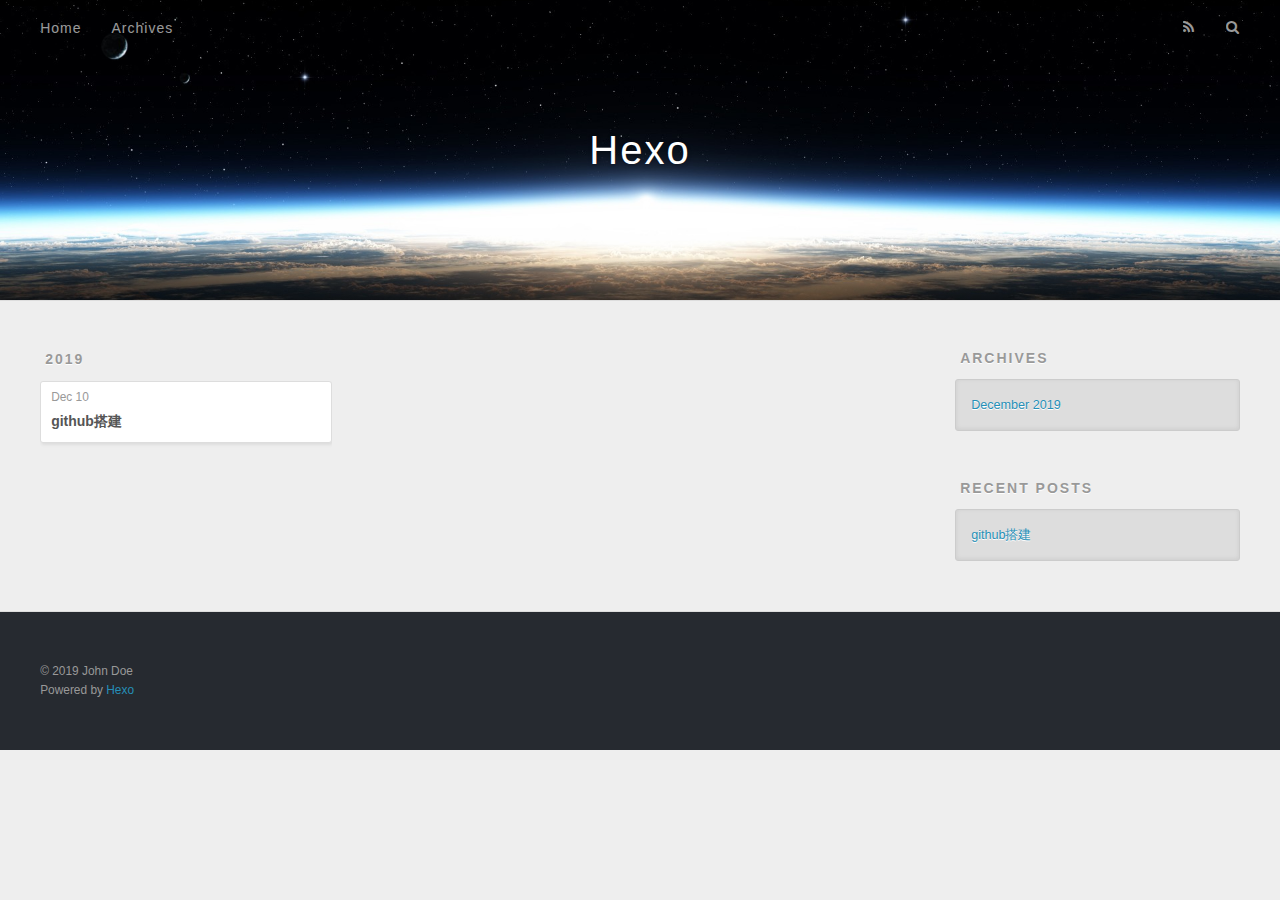
==== archives/index.html @ 5299de8e "Site updated: 2019-12-10 16:28:03" ====
<!DOCTYPE html>
<html>
<head>
  <meta charset="utf-8">
  

  
  <title>Archives | Hexo</title>
  <meta name="viewport" content="width=device-width, initial-scale=1, maximum-scale=1">
  <meta property="og:type" content="website">
<meta property="og:title" content="Hexo">
<meta property="og:url" content="http:&#x2F;&#x2F;yoursite.com&#x2F;archives&#x2F;index.html">
<meta property="og:site_name" content="Hexo">
<meta property="article:author" content="John Doe">
<meta name="twitter:card" content="summary">
  
    <link rel="alternate" href="/atom.xml" title="Hexo" type="application/atom+xml">
  
  
    <link rel="icon" href="/favicon.png">
  
  
    <link href="//fonts.googleapis.com/css?family=Source+Code+Pro" rel="stylesheet" type="text/css">
  
  
<link rel="stylesheet" href="/css/style.css">

<meta name="generator" content="Hexo 4.1.0"></head>

<body>
  <div id="container">
    <div id="wrap">
      <header id="header">
  <div id="banner"></div>
  <div id="header-outer" class="outer">
    <div id="header-title" class="inner">
      <h1 id="logo-wrap">
        <a href="/" id="logo">Hexo</a>
      </h1>
      
    </div>
    <div id="header-inner" class="inner">
      <nav id="main-nav">
        <a id="main-nav-toggle" class="nav-icon"></a>
        
          <a class="main-nav-link" href="/">Home</a>
        
          <a class="main-nav-link" href="/archives">Archives</a>
        
      </nav>
      <nav id="sub-nav">
        
          <a id="nav-rss-link" class="nav-icon" href="/atom.xml" title="RSS Feed"></a>
        
        <a id="nav-search-btn" class="nav-icon" title="Search"></a>
      </nav>
      <div id="search-form-wrap">
        <form action="//google.com/search" method="get" accept-charset="UTF-8" class="search-form"><input type="search" name="q" class="search-form-input" placeholder="Search"><button type="submit" class="search-form-submit">&#xF002;</button><input type="hidden" name="sitesearch" value="http://yoursite.com"></form>
      </div>
    </div>
  </div>
</header>
      <div class="outer">
        <section id="main">
  
  
    
    
      
      
      <section class="archives-wrap">
        <div class="archive-year-wrap">
          <a href="/archives/2019" class="archive-year">2019</a>
        </div>
        <div class="archives">
    
    <article class="archive-article archive-type-post">
  <div class="archive-article-inner">
    <header class="archive-article-header">
      <a href="/2019/12/10/github%E6%90%AD%E5%BB%BA/" class="archive-article-date">
  <time datetime="2019-12-10T08:18:37.000Z" itemprop="datePublished">Dec 10</time>
</a>
      
  
    <h1 itemprop="name">
      <a class="archive-article-title" href="/2019/12/10/github%E6%90%AD%E5%BB%BA/">github搭建</a>
    </h1>
  

    </header>
  </div>
</article>
  
  
    </div></section>
  


</section>
        
          <aside id="sidebar">
  
    

  
    

  
    
  
    
  <div class="widget-wrap">
    <h3 class="widget-title">Archives</h3>
    <div class="widget">
      <ul class="archive-list"><li class="archive-list-item"><a class="archive-list-link" href="/archives/2019/12/">December 2019</a></li></ul>
    </div>
  </div>


  
    
  <div class="widget-wrap">
    <h3 class="widget-title">Recent Posts</h3>
    <div class="widget">
      <ul>
        
          <li>
            <a href="/2019/12/10/github%E6%90%AD%E5%BB%BA/">github搭建</a>
          </li>
        
      </ul>
    </div>
  </div>

  
</aside>
        
      </div>
      <footer id="footer">
  
  <div class="outer">
    <div id="footer-info" class="inner">
      &copy; 2019 John Doe<br>
      Powered by <a href="http://hexo.io/" target="_blank">Hexo</a>
    </div>
  </div>
</footer>
    </div>
    <nav id="mobile-nav">
  
    <a href="/" class="mobile-nav-link">Home</a>
  
    <a href="/archives" class="mobile-nav-link">Archives</a>
  
</nav>
    

<script src="//ajax.googleapis.com/ajax/libs/jquery/2.0.3/jquery.min.js"></script>


  
<link rel="stylesheet" href="/fancybox/jquery.fancybox.css">

  
<script src="/fancybox/jquery.fancybox.pack.js"></script>




<script src="/js/script.js"></script>




  </div>
</body>
</html>
---- css/style.css ----
body {
  width: 100%;
}
body:before,
body:after {
  content: "";
  display: table;
}
body:after {
  clear: both;
}
html,
body,
div,
span,
applet,
object,
iframe,
h1,
h2,
h3,
h4,
h5,
h6,
p,
blockquote,
pre,
a,
abbr,
acronym,
address,
big,
cite,
code,
del,
dfn,
em,
img,
ins,
kbd,
q,
s,
samp,
small,
strike,
strong,
sub,
sup,
tt,
var,
dl,
dt,
dd,
ol,
ul,
li,
fieldset,
form,
label,
legend,
table,
caption,
tbody,
tfoot,
thead,
tr,
th,
td {
  margin: 0;
  padding: 0;
  border: 0;
  outline: 0;
  font-weight: inherit;
  font-style: inherit;
  font-family: inherit;
  font-size: 100%;
  vertical-align: baseline;
}
body {
  line-height: 1;
  color: #000;
  background: #fff;
}
ol,
ul {
  list-style: none;
}
table {
  border-collapse: separate;
  border-spacing: 0;
  vertical-align: middle;
}
caption,
th,
td {
  text-align: left;
  font-weight: normal;
  vertical-align: middle;
}
a img {
  border: none;
}
input,
button {
  margin: 0;
  padding: 0;
}
input::-moz-focus-inner,
button::-moz-focus-inner {
  border: 0;
  padding: 0;
}
@font-face {
  font-family: FontAwesome;
  font-style: normal;
  font-weight: normal;
  src: url("fonts/fontawesome-webfont.eot?v=#4.0.3");
  src: url("fonts/fontawesome-webfont.eot?#iefix&v=#4.0.3") format("embedded-opentype"), url("fonts/fontawesome-webfont.woff?v=#4.0.3") format("woff"), url("fonts/fontawesome-webfont.ttf?v=#4.0.3") format("truetype"), url("fonts/fontawesome-webfont.svg#fontawesomeregular?v=#4.0.3") format("svg");
}
html,
body,
#container {
  height: 100%;
}
body {
  background: #eee;
  font: 14px -apple-system, BlinkMacSystemFont, "Segoe UI", "Roboto", "Oxygen", "Ubuntu", "Cantarell", "Fira Sans", "Droid Sans", "Helvetica Neue", sans-serif;
  -webkit-text-size-adjust: 100%;
}
.outer {
  max-width: 1220px;
  margin: 0 auto;
  padding: 0 20px;
}
.outer:before,
.outer:after {
  content: "";
  display: table;
}
.outer:after {
  clear: both;
}
.inner {
  display: inline;
  float: left;
  width: 98.33333333333333%;
  margin: 0 0.833333333333333%;
}
.left,
.alignleft {
  float: left;
}
.right,
.alignright {
  float: right;
}
.clear {
  clear: both;
}
#container {
  position: relative;
}
.mobile-nav-on {
  overflow: hidden;
}
#wrap {
  height: 100%;
  width: 100%;
  position: absolute;
  top: 0;
  left: 0;
  -webkit-transition: 0.2s ease-out;
  -moz-transition: 0.2s ease-out;
  -ms-transition: 0.2s ease-out;
  transition: 0.2s ease-out;
  z-index: 1;
  background: #eee;
}
.mobile-nav-on #wrap {
  left: 280px;
}
@media screen and (min-width: 768px) {
  #main {
    display: inline;
    float: left;
    width: 73.33333333333333%;
    margin: 0 0.833333333333333%;
  }
}
.article-date,
.article-category-link,
.archive-year,
.widget-title {
  text-decoration: none;
  text-transform: uppercase;
  letter-spacing: 2px;
  color: #999;
  margin-bottom: 1em;
  margin-left: 5px;
  line-height: 1em;
  text-shadow: 0 1px #fff;
  font-weight: bold;
}
.article-inner,
.archive-article-inner {
  background: #fff;
  -webkit-box-shadow: 1px 2px 3px #ddd;
  box-shadow: 1px 2px 3px #ddd;
  border: 1px solid #ddd;
  border-radius: 3px;
}
.article-entry h1,
.widget h1 {
  font-size: 2em;
}
.article-entry h2,
.widget h2 {
  font-size: 1.5em;
}
.article-entry h3,
.widget h3 {
  font-size: 1.3em;
}
.article-entry h4,
.widget h4 {
  font-size: 1.2em;
}
.article-entry h5,
.widget h5 {
  font-size: 1em;
}
.article-entry h6,
.widget h6 {
  font-size: 1em;
  color: #999;
}
.article-entry hr,
.widget hr {
  border: 1px dashed #ddd;
}
.article-entry strong,
.widget strong {
  font-weight: bold;
}
.article-entry em,
.widget em,
.article-entry cite,
.widget cite {
  font-style: italic;
}
.article-entry sup,
.widget sup,
.article-entry sub,
.widget sub {
  font-size: 0.75em;
  line-height: 0;
  position: relative;
  vertical-align: baseline;
}
.article-entry sup,
.widget sup {
  top: -0.5em;
}
.article-entry sub,
.widget sub {
  bottom: -0.2em;
}
.article-entry small,
.widget small {
  font-size: 0.85em;
}
.article-entry acronym,
.widget acronym,
.article-entry abbr,
.widget abbr {
  border-bottom: 1px dotted;
}
.article-entry ul,
.widget ul,
.article-entry ol,
.widget ol,
.article-entry dl,
.widget dl {
  margin: 0 20px;
  line-height: 1.6em;
}
.article-entry ul ul,
.widget ul ul,
.article-entry ol ul,
.widget ol ul,
.article-entry ul ol,
.widget ul ol,
.article-entry ol ol,
.widget ol ol {
  margin-top: 0;
  margin-bottom: 0;
}
.article-entry ul,
.widget ul {
  list-style: disc;
}
.article-entry ol,
.widget ol {
  list-style: decimal;
}
.article-entry dt,
.widget dt {
  font-weight: bold;
}
#header {
  height: 300px;
  position: relative;
  border-bottom: 1px solid #ddd;
}
#header:before,
#header:after {
  content: "";
  position: absolute;
  left: 0;
  right: 0;
  height: 40px;
}
#header:before {
  top: 0;
  background: -webkit-linear-gradient(rgba(0,0,0,0.2), transparent);
  background: -moz-linear-gradient(rgba(0,0,0,0.2), transparent);
  background: -ms-linear-gradient(rgba(0,0,0,0.2), transparent);
  background: linear-gradient(rgba(0,0,0,0.2), transparent);
}
#header:after {
  bottom: 0;
  background: -webkit-linear-gradient(transparent, rgba(0,0,0,0.2));
  background: -moz-linear-gradient(transparent, rgba(0,0,0,0.2));
  background: -ms-linear-gradient(transparent, rgba(0,0,0,0.2));
  background: linear-gradient(transparent, rgba(0,0,0,0.2));
}
#header-outer {
  height: 100%;
  position: relative;
}
#header-inner {
  position: relative;
  overflow: hidden;
}
#banner {
  position: absolute;
  top: 0;
  left: 0;
  width: 100%;
  height: 100%;
  background: url("images/banner.jpg") center #000;
  -webkit-background-size: cover;
  -moz-background-size: cover;
  background-size: cover;
  z-index: -1;
}
#header-title {
  text-align: center;
  height: 40px;
  position: absolute;
  top: 50%;
  left: 0;
  margin-top: -20px;
}
#logo,
#subtitle {
  text-decoration: none;
  color: #fff;
  font-weight: 300;
  text-shadow: 0 1px 4px rgba(0,0,0,0.3);
}
#logo {
  font-size: 40px;
  line-height: 40px;
  letter-spacing: 2px;
}
#subtitle {
  font-size: 16px;
  line-height: 16px;
  letter-spacing: 1px;
}
#subtitle-wrap {
  margin-top: 16px;
}
#main-nav {
  float: left;
  margin-left: -15px;
}
.nav-icon,
.main-nav-link {
  float: left;
  color: #fff;
  opacity: 0.6;
  text-decoration: none;
  text-shadow: 0 1px rgba(0,0,0,0.2);
  -webkit-transition: opacity 0.2s;
  -moz-transition: opacity 0.2s;
  -ms-transition: opacity 0.2s;
  transition: opacity 0.2s;
  display: block;
  padding: 20px 15px;
}
.nav-icon:hover,
.main-nav-link:hover {
  opacity: 1;
}
.nav-icon {
  font-family: FontAwesome;
  text-align: center;
  font-size: 14px;
  width: 14px;
  height: 14px;
  padding: 20px 15px;
  position: relative;
  cursor: pointer;
}
.main-nav-link {
  font-weight: 300;
  letter-spacing: 1px;
}
@media screen and (max-width: 479px) {
  .main-nav-link {
    display: none;
  }
}
#main-nav-toggle {
  display: none;
}
#main-nav-toggle:before {
  content: "\f0c9";
}
@media screen and (max-width: 479px) {
  #main-nav-toggle {
    display: block;
  }
}
#sub-nav {
  float: right;
  margin-right: -15px;
}
#nav-rss-link:before {
  content: "\f09e";
}
#nav-search-btn:before {
  content: "\f002";
}
#search-form-wrap {
  position: absolute;
  top: 15px;
  width: 150px;
  height: 30px;
  right: -150px;
  opacity: 0;
  -webkit-transition: 0.2s ease-out;
  -moz-transition: 0.2s ease-out;
  -ms-transition: 0.2s ease-out;
  transition: 0.2s ease-out;
}
#search-form-wrap.on {
  opacity: 1;
  right: 0;
}
@media screen and (max-width: 479px) {
  #search-form-wrap {
    width: 100%;
    right: -100%;
  }
}
.search-form {
  position: absolute;
  top: 0;
  left: 0;
  right: 0;
  background: #fff;
  padding: 5px 15px;
  border-radius: 15px;
  -webkit-box-shadow: 0 0 10px rgba(0,0,0,0.3);
  box-shadow: 0 0 10px rgba(0,0,0,0.3);
}
.search-form-input {
  border: none;
  background: none;
  color: #555;
  width: 100%;
  font: 13px -apple-system, BlinkMacSystemFont, "Segoe UI", "Roboto", "Oxygen", "Ubuntu", "Cantarell", "Fira Sans", "Droid Sans", "Helvetica Neue", sans-serif;
  outline: none;
}
.search-form-input::-webkit-search-results-decoration,
.search-form-input::-webkit-search-cancel-button {
  -webkit-appearance: none;
}
.search-form-submit {
  position: absolute;
  top: 50%;
  right: 10px;
  margin-top: -7px;
  font: 13px FontAwesome;
  border: none;
  background: none;
  color: #bbb;
  cursor: pointer;
}
.search-form-submit:hover,
.search-form-submit:focus {
  color: #777;
}
.article {
  margin: 50px 0;
}
.article-inner {
  overflow: hidden;
}
.article-meta:before,
.article-meta:after {
  content: "";
  display: table;
}
.article-meta:after {
  clear: both;
}
.article-date {
  float: left;
}
.article-category {
  float: left;
  line-height: 1em;
  color: #ccc;
  text-shadow: 0 1px #fff;
  margin-left: 8px;
}
.article-category:before {
  content: "\2022";
}
.article-category-link {
  margin: 0 12px 1em;
}
.article-header {
  padding: 20px 20px 0;
}
.article-title {
  text-decoration: none;
  font-size: 2em;
  font-weight: bold;
  color: #555;
  line-height: 1.1em;
  -webkit-transition: color 0.2s;
  -moz-transition: color 0.2s;
  -ms-transition: color 0.2s;
  transition: color 0.2s;
}
a.article-title:hover {
  color: #258fb8;
}
.article-entry {
  color: #555;
  padding: 0 20px;
}
.article-entry:before,
.article-entry:after {
  content: "";
  display: table;
}
.article-entry:after {
  clear: both;
}
.article-entry p,
.article-entry table {
  line-height: 1.6em;
  margin: 1.6em 0;
}
.article-entry h1,
.article-entry h2,
.article-entry h3,
.article-entry h4,
.article-entry h5,
.article-entry h6 {
  font-weight: bold;
}
.article-entry h1,
.article-entry h2,
.article-entry h3,
.article-entry h4,
.article-entry h5,
.article-entry h6 {
  line-height: 1.1em;
  margin: 1.1em 0;
}
.article-entry a {
  color: #258fb8;
  text-decoration: none;
}
.article-entry a:hover {
  text-decoration: underline;
}
.article-entry ul,
.article-entry ol,
.article-entry dl {
  margin-top: 1.6em;
  margin-bottom: 1.6em;
}
.article-entry img,
.article-entry video {
  max-width: 100%;
  height: auto;
  display: block;
  margin: auto;
}
.article-entry iframe {
  border: none;
}
.article-entry table {
  width: 100%;
  border-collapse: collapse;
  border-spacing: 0;
}
.article-entry th {
  font-weight: bold;
  border-bottom: 3px solid #ddd;
  padding-bottom: 0.5em;
}
.article-entry td {
  border-bottom: 1px solid #ddd;
  padding: 10px 0;
}
.article-entry blockquote {
  font-family: Georgia, "Times New Roman", serif;
  font-size: 1.4em;
  margin: 1.6em 20px;
  text-align: center;
}
.article-entry blockquote footer {
  font-size: 14px;
  margin: 1.6em 0;
  font-family: -apple-system, BlinkMacSystemFont, "Segoe UI", "Roboto", "Oxygen", "Ubuntu", "Cantarell", "Fira Sans", "Droid Sans", "Helvetica Neue", sans-serif;
}
.article-entry blockquote footer cite:before {
  content: "—";
  padding: 0 0.5em;
}
.article-entry .pullquote {
  text-align: left;
  width: 45%;
  margin: 0;
}
.article-entry .pullquote.left {
  margin-left: 0.5em;
  margin-right: 1em;
}
.article-entry .pullquote.right {
  margin-right: 0.5em;
  margin-left: 1em;
}
.article-entry .caption {
  color: #999;
  display: block;
  font-size: 0.9em;
  margin-top: 0.5em;
  position: relative;
  text-align: center;
}
.article-entry .video-container {
  position: relative;
  padding-top: 56.25%;
  height: 0;
  overflow: hidden;
}
.article-entry .video-container iframe,
.article-entry .video-container object,
.article-entry .video-container embed {
  position: absolute;
  top: 0;
  left: 0;
  width: 100%;
  height: 100%;
  margin-top: 0;
}
.article-more-link a {
  display: inline-block;
  line-height: 1em;
  padding: 6px 15px;
  border-radius: 15px;
  background: #eee;
  color: #999;
  text-shadow: 0 1px #fff;
  text-decoration: none;
}
.article-more-link a:hover {
  background: #258fb8;
  color: #fff;
  text-decoration: none;
  text-shadow: 0 1px #1e7293;
}
.article-footer {
  font-size: 0.85em;
  line-height: 1.6em;
  border-top: 1px solid #ddd;
  padding-top: 1.6em;
  margin: 0 20px 20px;
}
.article-footer:before,
.article-footer:after {
  content: "";
  display: table;
}
.article-footer:after {
  clear: both;
}
.article-footer a {
  color: #999;
  text-decoration: none;
}
.article-footer a:hover {
  color: #555;
}
.article-tag-list-item {
  float: left;
  margin-right: 10px;
}
.article-tag-list-link:before {
  content: "#";
}
.article-comment-link {
  float: right;
}
.article-comment-link:before {
  content: "\f075";
  font-family: FontAwesome;
  padding-right: 8px;
}
.article-share-link {
  cursor: pointer;
  float: right;
  margin-left: 20px;
}
.article-share-link:before {
  content: "\f064";
  font-family: FontAwesome;
  padding-right: 6px;
}
#article-nav {
  position: relative;
}
#article-nav:before,
#article-nav:after {
  content: "";
  display: table;
}
#article-nav:after {
  clear: both;
}
@media screen and (min-width: 768px) {
  #article-nav {
    margin: 50px 0;
  }
  #article-nav:before {
    width: 8px;
    height: 8px;
    position: absolute;
    top: 50%;
    left: 50%;
    margin-top: -4px;
    margin-left: -4px;
    content: "";
    border-radius: 50%;
    background: #ddd;
    -webkit-box-shadow: 0 1px 2px #fff;
    box-shadow: 0 1px 2px #fff;
  }
}
.article-nav-link-wrap {
  text-decoration: none;
  text-shadow: 0 1px #fff;
  color: #999;
  -webkit-box-sizing: border-box;
  -moz-box-sizing: border-box;
  box-sizing: border-box;
  margin-top: 50px;
  text-align: center;
  display: block;
}
.article-nav-link-wrap:hover {
  color: #555;
}
@media screen and (min-width: 768px) {
  .article-nav-link-wrap {
    width: 50%;
    margin-top: 0;
  }
}
@media screen and (min-width: 768px) {
  #article-nav-newer {
    float: left;
    text-align: right;
    padding-right: 20px;
  }
}
@media screen and (min-width: 768px) {
  #article-nav-older {
    float: right;
    text-align: left;
    padding-left: 20px;
  }
}
.article-nav-caption {
  text-transform: uppercase;
  letter-spacing: 2px;
  color: #ddd;
  line-height: 1em;
  font-weight: bold;
}
#article-nav-newer .article-nav-caption {
  margin-right: -2px;
}
.article-nav-title {
  font-size: 0.85em;
  line-height: 1.6em;
  margin-top: 0.5em;
}
.article-share-box {
  position: absolute;
  display: none;
  background: #fff;
  -webkit-box-shadow: 1px 2px 10px rgba(0,0,0,0.2);
  box-shadow: 1px 2px 10px rgba(0,0,0,0.2);
  border-radius: 3px;
  margin-left: -145px;
  overflow: hidden;
  z-index: 1;
}
.article-share-box.on {
  display: block;
}
.article-share-input {
  width: 100%;
  background: none;
  -webkit-box-sizing: border-box;
  -moz-box-sizing: border-box;
  box-sizing: border-box;
  font: 14px -apple-system, BlinkMacSystemFont, "Segoe UI", "Roboto", "Oxygen", "Ubuntu", "Cantarell", "Fira Sans", "Droid Sans", "Helvetica Neue", sans-serif;
  padding: 0 15px;
  color: #555;
  outline: none;
  border: 1px solid #ddd;
  border-radius: 3px 3px 0 0;
  height: 36px;
  line-height: 36px;
}
.article-share-links {
  background: #eee;
}
.article-share-links:before,
.article-share-links:after {
  content: "";
  display: table;
}
.article-share-links:after {
  clear: both;
}
.article-share-twitter,
.article-share-facebook,
.article-share-pinterest,
.article-share-google {
  width: 50px;
  height: 36px;
  display: block;
  float: left;
  position: relative;
  color: #999;
  text-shadow: 0 1px #fff;
}
.article-share-twitter:before,
.article-share-facebook:before,
.article-share-pinterest:before,
.article-share-google:before {
  font-size: 20px;
  font-family: FontAwesome;
  width: 20px;
  height: 20px;
  position: absolute;
  top: 50%;
  left: 50%;
  margin-top: -10px;
  margin-left: -10px;
  text-align: center;
}
.article-share-twitter:hover,
.article-share-facebook:hover,
.article-share-pinterest:hover,
.article-share-google:hover {
  color: #fff;
}
.article-share-twitter:before {
  content: "\f099";
}
.article-share-twitter:hover {
  background: #00aced;
  text-shadow: 0 1px #008abe;
}
.article-share-facebook:before {
  content: "\f09a";
}
.article-share-facebook:hover {
  background: #3b5998;
  text-shadow: 0 1px #2f477a;
}
.article-share-pinterest:before {
  content: "\f0d2";
}
.article-share-pinterest:hover {
  background: #cb2027;
  text-shadow: 0 1px #a21a1f;
}
.article-share-google:before {
  content: "\f0d5";
}
.article-share-google:hover {
  background: #dd4b39;
  text-shadow: 0 1px #be3221;
}
.article-gallery {
  background: #000;
  position: relative;
}
.article-gallery-photos {
  position: relative;
  overflow: hidden;
}
.article-gallery-img {
  display: none;
  max-width: 100%;
}
.article-gallery-img:first-child {
  display: block;
}
.article-gallery-img.loaded {
  position: absolute;
  display: block;
}
.article-gallery-img img {
  display: block;
  max-width: 100%;
  margin: 0 auto;
}
#comments {
  background: #fff;
  -webkit-box-shadow: 1px 2px 3px #ddd;
  box-shadow: 1px 2px 3px #ddd;
  padding: 20px;
  border: 1px solid #ddd;
  border-radius: 3px;
  margin: 50px 0;
}
#comments a {
  color: #258fb8;
}
.archives-wrap {
  margin: 50px 0;
}
.archives:before,
.archives:after {
  content: "";
  display: table;
}
.archives:after {
  clear: both;
}
.archive-year-wrap {
  margin-bottom: 1em;
}
.archives {
  -webkit-column-gap: 10px;
  -moz-column-gap: 10px;
  column-gap: 10px;
}
@media screen and (min-width: 480px) and (max-width: 767px) {
  .archives {
    -webkit-column-count: 2;
    -moz-column-count: 2;
    column-count: 2;
  }
}
@media screen and (min-width: 768px) {
  .archives {
    -webkit-column-count: 3;
    -moz-column-count: 3;
    column-count: 3;
  }
}
.archive-article {
  -webkit-column-break-inside: avoid;
  page-break-inside: avoid;
  overflow: hidden;
  break-inside: avoid-column;
}
.archive-article-inner {
  padding: 10px;
  margin-bottom: 15px;
}
.archive-article-title {
  text-decoration: none;
  font-weight: bold;
  color: #555;
  -webkit-transition: color 0.2s;
  -moz-transition: color 0.2s;
  -ms-transition: color 0.2s;
  transition: color 0.2s;
  line-height: 1.6em;
}
.archive-article-title:hover {
  color: #258fb8;
}
.archive-article-footer {
  margin-top: 1em;
}
.archive-article-date {
  color: #999;
  text-decoration: none;
  font-size: 0.85em;
  line-height: 1em;
  margin-bottom: 0.5em;
  display: block;
}
#page-nav {
  margin: 50px auto;
  background: #fff;
  -webkit-box-shadow: 1px 2px 3px #ddd;
  box-shadow: 1px 2px 3px #ddd;
  border: 1px solid #ddd;
  border-radius: 3px;
  text-align: center;
  color: #999;
  overflow: hidden;
}
#page-nav:before,
#page-nav:after {
  content: "";
  display: table;
}
#page-nav:after {
  clear: both;
}
#page-nav a,
#page-nav span {
  padding: 10px 20px;
  line-height: 1;
  height: 2ex;
}
#page-nav a {
  color: #999;
  text-decoration: none;
}
#page-nav a:hover {
  background: #999;
  color: #fff;
}
#page-nav .prev {
  float: left;
}
#page-nav .next {
  float: right;
}
#page-nav .page-number {
  display: inline-block;
}
@media screen and (max-width: 479px) {
  #page-nav .page-number {
    display: none;
  }
}
#page-nav .current {
  color: #555;
  font-weight: bold;
}
#page-nav .space {
  color: #ddd;
}
#footer {
  background: #262a30;
  padding: 50px 0;
  border-top: 1px solid #ddd;
  color: #999;
}
#footer a {
  color: #258fb8;
  text-decoration: none;
}
#footer a:hover {
  text-decoration: underline;
}
#footer-info {
  line-height: 1.6em;
  font-size: 0.85em;
}
.article-entry pre,
.article-entry .highlight {
  background: #2d2d2d;
  margin: 0 -20px;
  padding: 15px 20px;
  border-style: solid;
  border-color: #ddd;
  border-width: 1px 0;
  overflow: auto;
  color: #ccc;
  line-height: 22.400000000000002px;
}
.article-entry .highlight .gutter pre,
.article-entry .gist .gist-file .gist-data .line-numbers {
  color: #666;
  font-size: 0.85em;
}
.article-entry pre,
.article-entry code {
  font-family: "Source Code Pro", Consolas, Monaco, Menlo, Consolas, monospace;
}
.article-entry code {
  background: #eee;
  text-shadow: 0 1px #fff;
  padding: 0 0.3em;
}
.article-entry pre code {
  background: none;
  text-shadow: none;
  padding: 0;
}
.article-entry .highlight pre {
  border: none;
  margin: 0;
  padding: 0;
}
.article-entry .highlight table {
  margin: 0;
  width: auto;
}
.article-entry .highlight td {
  border: none;
  padding: 0;
}
.article-entry .highlight figcaption {
  font-size: 0.85em;
  color: #999;
  line-height: 1em;
  margin-bottom: 1em;
}
.article-entry .highlight figcaption:before,
.article-entry .highlight figcaption:after {
  content: "";
  display: table;
}
.article-entry .highlight figcaption:after {
  clear: both;
}
.article-entry .highlight figcaption a {
  float: right;
}
.article-entry .highlight .gutter pre {
  text-align: right;
  padding-right: 20px;
}
.article-entry .highlight .line {
  height: 22.400000000000002px;
}
.article-entry .highlight .line.marked {
  background: #515151;
}
.article-entry .gist {
  margin: 0 -20px;
  border-style: solid;
  border-color: #ddd;
  border-width: 1px 0;
  background: #2d2d2d;
  padding: 15px 20px 15px 0;
}
.article-entry .gist .gist-file {
  border: none;
  font-family: "Source Code Pro", Consolas, Monaco, Menlo, Consolas, monospace;
  margin: 0;
}
.article-entry .gist .gist-file .gist-data {
  background: none;
  border: none;
}
.article-entry .gist .gist-file .gist-data .line-numbers {
  background: none;
  border: none;
  padding: 0 20px 0 0;
}
.article-entry .gist .gist-file .gist-data .line-data {
  padding: 0 !important;
}
.article-entry .gist .gist-file .highlight {
  margin: 0;
  padding: 0;
  border: none;
}
.article-entry .gist .gist-file .gist-meta {
  background: #2d2d2d;
  color: #999;
  font: 0.85em -apple-system, BlinkMacSystemFont, "Segoe UI", "Roboto", "Oxygen", "Ubuntu", "Cantarell", "Fira Sans", "Droid Sans", "Helvetica Neue", sans-serif;
  text-shadow: 0 0;
  padding: 0;
  margin-top: 1em;
  margin-left: 20px;
}
.article-entry .gist .gist-file .gist-meta a {
  color: #258fb8;
  font-weight: normal;
}
.article-entry .gist .gist-file .gist-meta a:hover {
  text-decoration: underline;
}
pre .comment,
pre .title {
  color: #999;
}
pre .variable,
pre .attribute,
pre .tag,
pre .regexp,
pre .ruby .constant,
pre .xml .tag .title,
pre .xml .pi,
pre .xml .doctype,
pre .html .doctype,
pre .css .id,
pre .css .class,
pre .css .pseudo {
  color: #f2777a;
}
pre .number,
pre .preprocessor,
pre .built_in,
pre .literal,
pre .params,
pre .constant {
  color: #f99157;
}
pre .class,
pre .ruby .class .title,
pre .css .rules .attribute {
  color: #9c9;
}
pre .string,
pre .value,
pre .inheritance,
pre .header,
pre .ruby .symbol,
pre .xml .cdata {
  color: #9c9;
}
pre .css .hexcolor {
  color: #6cc;
}
pre .function,
pre .python .decorator,
pre .python .title,
pre .ruby .function .title,
pre .ruby .title .keyword,
pre .perl .sub,
pre .javascript .title,
pre .coffeescript .title {
  color: #69c;
}
pre .keyword,
pre .javascript .function {
  color: #c9c;
}
@media screen and (max-width: 479px) {
  #mobile-nav {
    position: absolute;
    top: 0;
    left: 0;
    width: 280px;
    height: 100%;
    background: #191919;
    border-right: 1px solid #fff;
  }
}
@media screen and (max-width: 479px) {
  .mobile-nav-link {
    display: block;
    color: #999;
    text-decoration: none;
    padding: 15px 20px;
    font-weight: bold;
  }
  .mobile-nav-link:hover {
    color: #fff;
  }
}
@media screen and (min-width: 768px) {
  #sidebar {
    display: inline;
    float: left;
    width: 23.333333333333332%;
    margin: 0 0.833333333333333%;
  }
}
.widget-wrap {
  margin: 50px 0;
}
.widget {
  color: #777;
  text-shadow: 0 1px #fff;
  background: #ddd;
  -webkit-box-shadow: 0 -1px 4px #ccc inset;
  box-shadow: 0 -1px 4px #ccc inset;
  border: 1px solid #ccc;
  padding: 15px;
  border-radius: 3px;
}
.widget a {
  color: #258fb8;
  text-decoration: none;
}
.widget a:hover {
  text-decoration: underline;
}
.widget ul ul,
.widget ol ul,
.widget dl ul,
.widget ul ol,
.widget ol ol,
.widget dl ol,
.widget ul dl,
.widget ol dl,
.widget dl dl {
  margin-left: 15px;
  list-style: disc;
}
.widget {
  line-height: 1.6em;
  word-wrap: break-word;
  font-size: 0.9em;
}
.widget ul,
.widget ol {
  list-style: none;
  margin: 0;
}
.widget ul ul,
.widget ol ul,
.widget ul ol,
.widget ol ol {
  margin: 0 20px;
}
.widget ul ul,
.widget ol ul {
  list-style: disc;
}
.widget ul ol,
.widget ol ol {
  list-style: decimal;
}
.category-list-count,
.tag-list-count,
.archive-list-count {
  padding-left: 5px;
  color: #999;
  font-size: 0.85em;
}
.category-list-count:before,
.tag-list-count:before,
.archive-list-count:before {
  content: "(";
}
.category-list-count:after,
.tag-list-count:after,
.archive-list-count:after {
  content: ")";
}
.tagcloud a {
  margin-right: 5px;
  display: inline-block;
}
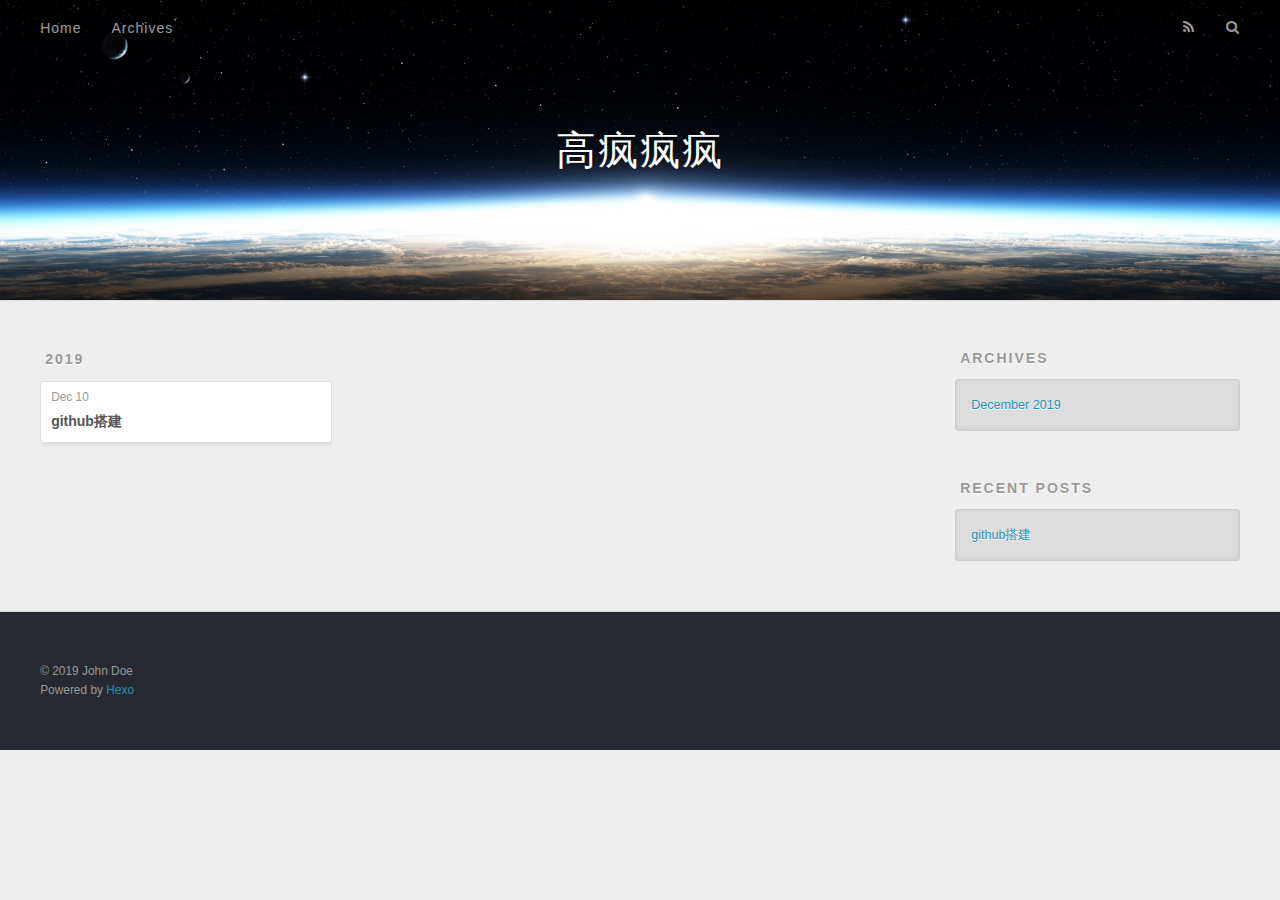
==== commit 8aaac9a4: "Site updated: 2019-12-10 16:30:10" ====
--- a/archives/index.html
+++ b/archives/index.html
@@ -5,16 +5,16 @@
   
 
   
-  <title>Archives | Hexo</title>
+  <title>Archives | 高疯疯疯</title>
   <meta name="viewport" content="width=device-width, initial-scale=1, maximum-scale=1">
   <meta property="og:type" content="website">
-<meta property="og:title" content="Hexo">
+<meta property="og:title" content="高疯疯疯">
 <meta property="og:url" content="http:&#x2F;&#x2F;yoursite.com&#x2F;archives&#x2F;index.html">
-<meta property="og:site_name" content="Hexo">
+<meta property="og:site_name" content="高疯疯疯">
 <meta property="article:author" content="John Doe">
 <meta name="twitter:card" content="summary">
   
-    <link rel="alternate" href="/atom.xml" title="Hexo" type="application/atom+xml">
+    <link rel="alternate" href="/atom.xml" title="高疯疯疯" type="application/atom+xml">
   
   
     <link rel="icon" href="/favicon.png">
@@ -35,7 +35,7 @@
   <div id="header-outer" class="outer">
     <div id="header-title" class="inner">
       <h1 id="logo-wrap">
-        <a href="/" id="logo">Hexo</a>
+        <a href="/" id="logo">高疯疯疯</a>
       </h1>
       
     </div>
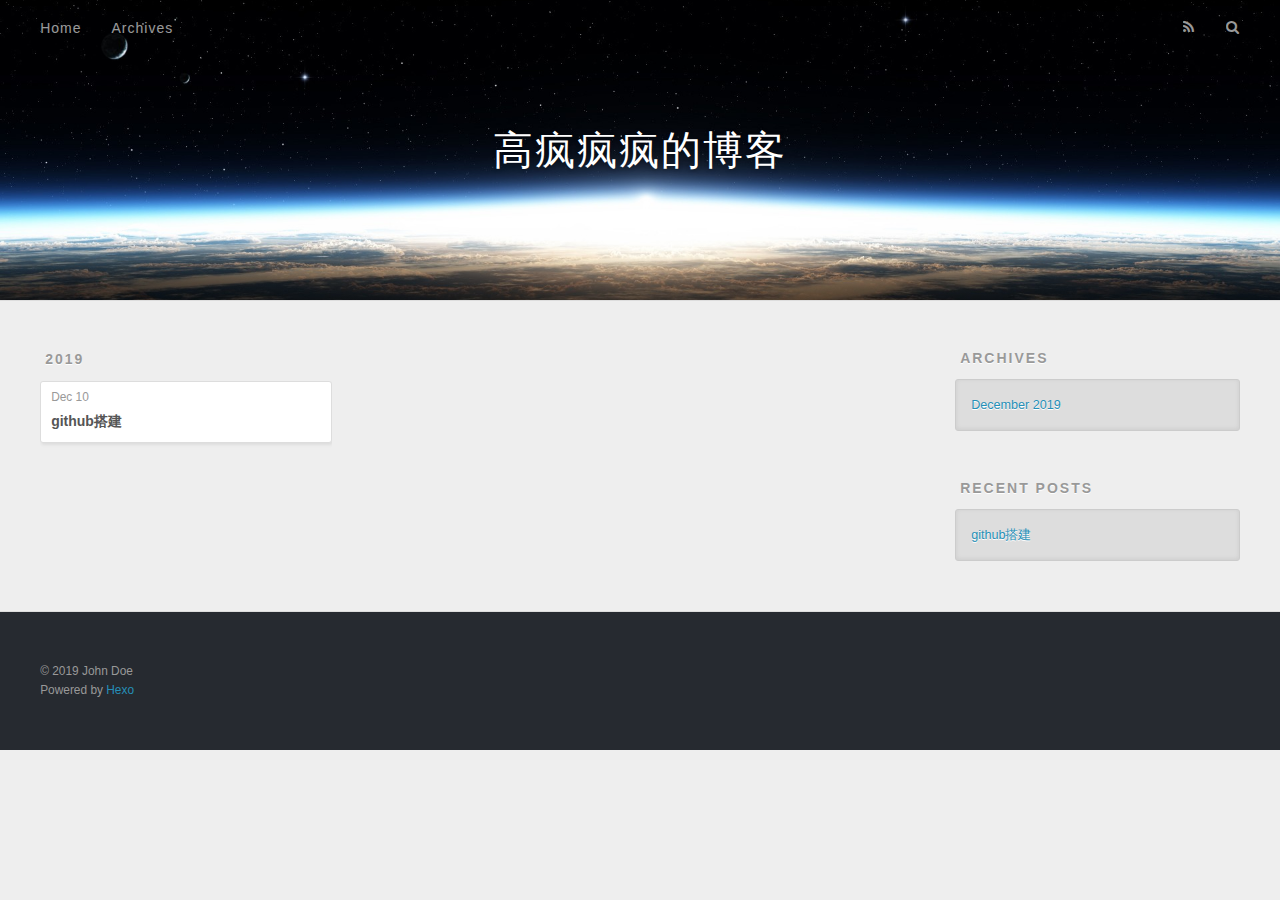
==== commit 0f4bb572: "Site updated: 2019-12-10 16:33:34" ====
--- a/archives/index.html
+++ b/archives/index.html
@@ -5,16 +5,16 @@
   
 
   
-  <title>Archives | 高疯疯疯</title>
+  <title>Archives | 高疯疯疯的博客</title>
   <meta name="viewport" content="width=device-width, initial-scale=1, maximum-scale=1">
   <meta property="og:type" content="website">
-<meta property="og:title" content="高疯疯疯">
+<meta property="og:title" content="高疯疯疯的博客">
 <meta property="og:url" content="http:&#x2F;&#x2F;yoursite.com&#x2F;archives&#x2F;index.html">
-<meta property="og:site_name" content="高疯疯疯">
+<meta property="og:site_name" content="高疯疯疯的博客">
 <meta property="article:author" content="John Doe">
 <meta name="twitter:card" content="summary">
   
-    <link rel="alternate" href="/atom.xml" title="高疯疯疯" type="application/atom+xml">
+    <link rel="alternate" href="/atom.xml" title="高疯疯疯的博客" type="application/atom+xml">
   
   
     <link rel="icon" href="/favicon.png">
@@ -35,7 +35,7 @@
   <div id="header-outer" class="outer">
     <div id="header-title" class="inner">
       <h1 id="logo-wrap">
-        <a href="/" id="logo">高疯疯疯</a>
+        <a href="/" id="logo">高疯疯疯的博客</a>
       </h1>
       
     </div>
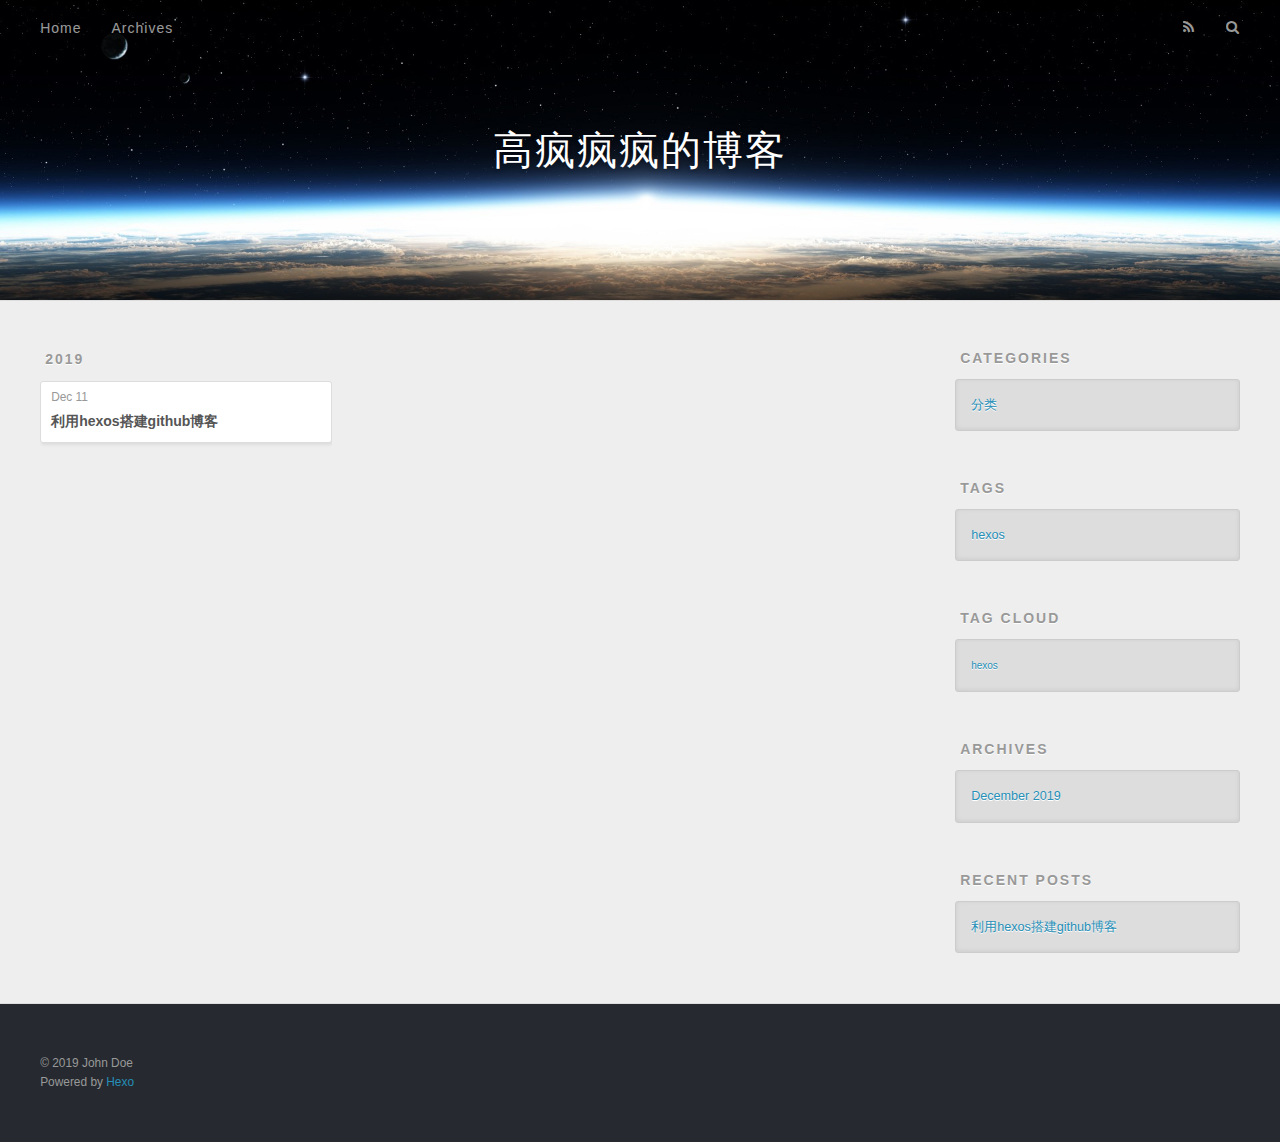
==== commit 1d3bf540: "Site updated: 2019-12-11 11:31:22" ====
--- a/archives/index.html
+++ b/archives/index.html
@@ -77,13 +77,13 @@
     <article class="archive-article archive-type-post">
   <div class="archive-article-inner">
     <header class="archive-article-header">
-      <a href="/2019/12/10/github%E6%90%AD%E5%BB%BA/" class="archive-article-date">
-  <time datetime="2019-12-10T08:18:37.000Z" itemprop="datePublished">Dec 10</time>
+      <a href="/2019/12/11/github%E6%90%AD%E5%BB%BA/" class="archive-article-date">
+  <time datetime="2019-12-11T03:01:19.000Z" itemprop="datePublished">Dec 11</time>
 </a>
       
   
     <h1 itemprop="name">
-      <a class="archive-article-title" href="/2019/12/10/github%E6%90%AD%E5%BB%BA/">github搭建</a>
+      <a class="archive-article-title" href="/2019/12/11/github%E6%90%AD%E5%BB%BA/">利用hexos搭建github博客</a>
     </h1>
   
 
@@ -101,12 +101,33 @@
           <aside id="sidebar">
   
     
+  <div class="widget-wrap">
+    <h3 class="widget-title">Categories</h3>
+    <div class="widget">
+      <ul class="category-list"><li class="category-list-item"><a class="category-list-link" href="/categories/%E5%88%86%E7%B1%BB/">分类</a></li></ul>
+    </div>
+  </div>
+
 
   
     
+  <div class="widget-wrap">
+    <h3 class="widget-title">Tags</h3>
+    <div class="widget">
+      <ul class="tag-list" itemprop="keywords"><li class="tag-list-item"><a class="tag-list-link" href="/tags/hexos/" rel="tag">hexos</a></li></ul>
+    </div>
+  </div>
+
 
   
     
+  <div class="widget-wrap">
+    <h3 class="widget-title">Tag Cloud</h3>
+    <div class="widget tagcloud">
+      <a href="/tags/hexos/" style="font-size: 10px;">hexos</a>
+    </div>
+  </div>
+
   
     
   <div class="widget-wrap">
@@ -125,7 +146,7 @@
       <ul>
         
           <li>
-            <a href="/2019/12/10/github%E6%90%AD%E5%BB%BA/">github搭建</a>
+            <a href="/2019/12/11/github%E6%90%AD%E5%BB%BA/">利用hexos搭建github博客</a>
           </li>
         
       </ul>
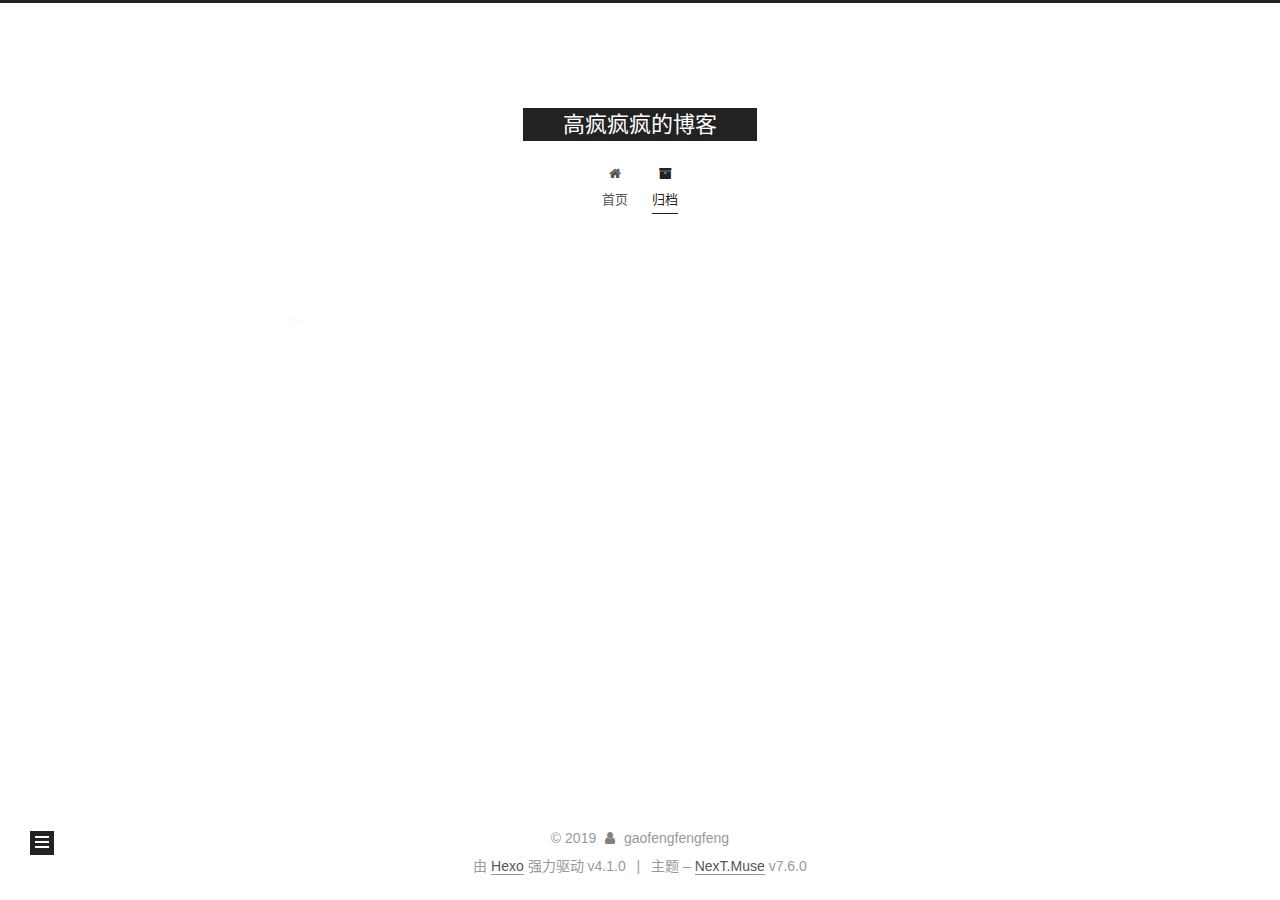
==== commit 52f0ba10: "Site updated: 2019-12-11 11:43:55" ====
--- a/archives/index.html
+++ b/archives/index.html
@@ -1,198 +1,367 @@
 <!DOCTYPE html>
-<html>
+<html lang="zh-CN">
 <head>
-  <meta charset="utf-8">
-  
-
-  
-  <title>Archives | 高疯疯疯的博客</title>
-  <meta name="viewport" content="width=device-width, initial-scale=1, maximum-scale=1">
+  <meta charset="UTF-8">
+<meta name="viewport" content="width=device-width, initial-scale=1, maximum-scale=2">
+<meta name="theme-color" content="#222">
+<meta name="generator" content="Hexo 4.1.0">
+  <link rel="apple-touch-icon" sizes="180x180" href="/images/apple-touch-icon-next.png">
+  <link rel="icon" type="image/png" sizes="32x32" href="/images/favicon-32x32-next.png">
+  <link rel="icon" type="image/png" sizes="16x16" href="/images/favicon-16x16-next.png">
+  <link rel="mask-icon" href="/images/logo.svg" color="#222">
+
+<link rel="stylesheet" href="/css/main.css">
+
+
+<link rel="stylesheet" href="/lib/font-awesome/css/font-awesome.min.css">
+
+
+<script id="hexo-configurations">
+  var NexT = window.NexT || {};
+  var CONFIG = {
+    hostname: new URL('https://gaofengfengfeng.github.io').hostname,
+    root: '/',
+    scheme: 'Muse',
+    version: '7.6.0',
+    exturl: false,
+    sidebar: {"position":"left","display":"post","padding":18,"offset":12,"onmobile":false},
+    copycode: {"enable":false,"show_result":false,"style":null},
+    back2top: {"enable":true,"sidebar":false,"scrollpercent":false},
+    bookmark: {"enable":false,"color":"#222","save":"auto"},
+    fancybox: false,
+    mediumzoom: false,
+    lazyload: false,
+    pangu: false,
+    comments: {"style":"tabs","active":null,"storage":true,"lazyload":false,"nav":null},
+    algolia: {
+      appID: '',
+      apiKey: '',
+      indexName: '',
+      hits: {"per_page":10},
+      labels: {"input_placeholder":"Search for Posts","hits_empty":"We didn't find any results for the search: ${query}","hits_stats":"${hits} results found in ${time} ms"}
+    },
+    localsearch: {"enable":false,"trigger":"auto","top_n_per_article":1,"unescape":false,"preload":false},
+    path: '',
+    motion: {"enable":true,"async":false,"transition":{"post_block":"fadeIn","post_header":"slideDownIn","post_body":"slideDownIn","coll_header":"slideLeftIn","sidebar":"slideUpIn"}}
+  };
+</script>
+
   <meta property="og:type" content="website">
 <meta property="og:title" content="高疯疯疯的博客">
-<meta property="og:url" content="http:&#x2F;&#x2F;yoursite.com&#x2F;archives&#x2F;index.html">
+<meta property="og:url" content="https:&#x2F;&#x2F;gaofengfengfeng.github.io&#x2F;archives&#x2F;index.html">
 <meta property="og:site_name" content="高疯疯疯的博客">
-<meta property="article:author" content="John Doe">
+<meta property="og:locale" content="zh_CN">
+<meta property="article:author" content="gaofengfengfeng">
 <meta name="twitter:card" content="summary">
-  
-    <link rel="alternate" href="/atom.xml" title="高疯疯疯的博客" type="application/atom+xml">
-  
-  
-    <link rel="icon" href="/favicon.png">
-  
-  
-    <link href="//fonts.googleapis.com/css?family=Source+Code+Pro" rel="stylesheet" type="text/css">
-  
-  
-<link rel="stylesheet" href="/css/style.css">
-
-<meta name="generator" content="Hexo 4.1.0"></head>
-
-<body>
-  <div id="container">
-    <div id="wrap">
-      <header id="header">
-  <div id="banner"></div>
-  <div id="header-outer" class="outer">
-    <div id="header-title" class="inner">
-      <h1 id="logo-wrap">
-        <a href="/" id="logo">高疯疯疯的博客</a>
-      </h1>
+
+<link rel="canonical" href="https://gaofengfengfeng.github.io/archives/">
+
+
+<script id="page-configurations">
+  // https://hexo.io/docs/variables.html
+  CONFIG.page = {
+    sidebar: "",
+    isHome: false,
+    isPost: false
+  };
+</script>
+
+  <title>归档 | 高疯疯疯的博客</title>
+  
+
+
+
+
+
+
+  <noscript>
+  <style>
+  .use-motion .brand,
+  .use-motion .menu-item,
+  .sidebar-inner,
+  .use-motion .post-block,
+  .use-motion .pagination,
+  .use-motion .comments,
+  .use-motion .post-header,
+  .use-motion .post-body,
+  .use-motion .collection-header { opacity: initial; }
+
+  .use-motion .site-title,
+  .use-motion .site-subtitle {
+    opacity: initial;
+    top: initial;
+  }
+
+  .use-motion .logo-line-before i { left: initial; }
+  .use-motion .logo-line-after i { right: initial; }
+  </style>
+</noscript>
+
+</head>
+
+<body itemscope itemtype="http://schema.org/WebPage">
+  <div class="container use-motion">
+    <div class="headband"></div>
+
+    <header class="header" itemscope itemtype="http://schema.org/WPHeader">
+      <div class="header-inner"><div class="site-brand-container">
+  <div class="site-meta">
+
+    <div>
+      <a href="/" class="brand" rel="start">
+        <span class="logo-line-before"><i></i></span>
+        <span class="site-title">高疯疯疯的博客</span>
+        <span class="logo-line-after"><i></i></span>
+      </a>
+    </div>
+  </div>
+
+  <div class="site-nav-toggle">
+    <div class="toggle" aria-label="切换导航栏">
+      <span class="toggle-line toggle-line-first"></span>
+      <span class="toggle-line toggle-line-middle"></span>
+      <span class="toggle-line toggle-line-last"></span>
+    </div>
+  </div>
+</div>
+
+
+<nav class="site-nav">
+  
+  <ul id="menu" class="menu">
+        <li class="menu-item menu-item-home">
+
+    <a href="/" rel="section"><i class="fa fa-fw fa-home"></i>首页</a>
+
+  </li>
+        <li class="menu-item menu-item-archives">
+
+    <a href="/archives/" rel="section"><i class="fa fa-fw fa-archive"></i>归档</a>
+
+  </li>
+  </ul>
+
+</nav>
+</div>
+    </header>
+
+    
+  <div class="back-to-top">
+    <i class="fa fa-arrow-up"></i>
+    <span>0%</span>
+  </div>
+
+
+    <main class="main">
+      <div class="main-inner">
+        <div class="content-wrap">
+          
+
+          <div class="content">
+            
+
+  
+  
+  
+  <div class="post-block">
+    <div class="posts-collapse">
+      <div class="collection-title">
+        <span class="collection-header">嗯..! 目前共计 1 篇日志。 继续努力。</span>
+      </div>
+
       
-    </div>
-    <div id="header-inner" class="inner">
-      <nav id="main-nav">
-        <a id="main-nav-toggle" class="nav-icon"></a>
+    <div class="collection-year">
+      <h1 class="collection-header">2019</h1>
+    </div>
+
+  <article itemscope itemtype="http://schema.org/Article">
+    <header class="post-header">
+
+      <div class="post-meta">
+        <time itemprop="dateCreated"
+              datetime="2019-12-11T11:01:19+08:00"
+              content="2019-12-11">
+          12-11
+        </time>
+      </div>
+
+      <h2 class="post-title">
+          <a class="post-title-link" href="/2019/12/11/github%E6%90%AD%E5%BB%BA/" itemprop="url">
+            <span itemprop="name">利用hexos搭建github博客</span>
+          </a>
+      </h2>
+
+    </header>
+  </article>
+
+
+    </div>
+  </div>
+  
+  
+  
+
+  
+
+
+
+          </div>
+          
+
+<script>
+  window.addEventListener('tabs:register', () => {
+    let activeClass = CONFIG.comments.activeClass;
+    if (CONFIG.comments.storage) {
+      activeClass = localStorage.getItem('comments_active') || activeClass;
+    }
+    if (activeClass) {
+      let activeTab = document.querySelector(`a[href="#comment-${activeClass}"]`);
+      if (activeTab) {
+        activeTab.click();
+      }
+    }
+  });
+  if (CONFIG.comments.storage) {
+    window.addEventListener('tabs:click', event => {
+      if (!event.target.matches('.tabs-comment .tab-content .tab-pane')) return;
+      let commentClass = event.target.classList[1];
+      localStorage.setItem('comments_active', commentClass);
+    });
+  }
+</script>
+
+        </div>
+          
+  
+  <div class="toggle sidebar-toggle">
+    <span class="toggle-line toggle-line-first"></span>
+    <span class="toggle-line toggle-line-middle"></span>
+    <span class="toggle-line toggle-line-last"></span>
+  </div>
+
+  <aside class="sidebar">
+    <div class="sidebar-inner">
+
+      <ul class="sidebar-nav motion-element">
+        <li class="sidebar-nav-toc">
+          文章目录
+        </li>
+        <li class="sidebar-nav-overview">
+          站点概览
+        </li>
+      </ul>
+
+      <!--noindex-->
+      <div class="post-toc-wrap sidebar-panel">
+      </div>
+      <!--/noindex-->
+
+      <div class="site-overview-wrap sidebar-panel">
+        <div class="site-author motion-element" itemprop="author" itemscope itemtype="http://schema.org/Person">
+  <p class="site-author-name" itemprop="name">gaofengfengfeng</p>
+  <div class="site-description" itemprop="description"></div>
+</div>
+<div class="site-state-wrap motion-element">
+  <nav class="site-state">
+      <div class="site-state-item site-state-posts">
+          <a href="/archives/">
         
-          <a class="main-nav-link" href="/">Home</a>
+          <span class="site-state-item-count">1</span>
+          <span class="site-state-item-name">日志</span>
+        </a>
+      </div>
+      <div class="site-state-item site-state-categories">
+        <span class="site-state-item-count">1</span>
+        <span class="site-state-item-name">分类</span>
+      </div>
+      <div class="site-state-item site-state-tags">
+        <span class="site-state-item-count">1</span>
+        <span class="site-state-item-name">标签</span>
+      </div>
+  </nav>
+</div>
+
+
+
+      </div>
+
+    </div>
+  </aside>
+  <div id="sidebar-dimmer"></div>
+
+
+      </div>
+    </main>
+
+    <footer class="footer">
+      <div class="footer-inner">
         
-          <a class="main-nav-link" href="/archives">Archives</a>
+
+<div class="copyright">
+  
+  &copy; 
+  <span itemprop="copyrightYear">2019</span>
+  <span class="with-love">
+    <i class="fa fa-user"></i>
+  </span>
+  <span class="author" itemprop="copyrightHolder">gaofengfengfeng</span>
+</div>
+  <div class="powered-by">由 <a href="https://hexo.io/" class="theme-link" rel="noopener" target="_blank">Hexo</a> 强力驱动 v4.1.0
+  </div>
+  <span class="post-meta-divider">|</span>
+  <div class="theme-info">主题 – <a href="https://muse.theme-next.org/" class="theme-link" rel="noopener" target="_blank">NexT.Muse</a> v7.6.0
+  </div>
+
         
-      </nav>
-      <nav id="sub-nav">
-        
-          <a id="nav-rss-link" class="nav-icon" href="/atom.xml" title="RSS Feed"></a>
-        
-        <a id="nav-search-btn" class="nav-icon" title="Search"></a>
-      </nav>
-      <div id="search-form-wrap">
-        <form action="//google.com/search" method="get" accept-charset="UTF-8" class="search-form"><input type="search" name="q" class="search-form-input" placeholder="Search"><button type="submit" class="search-form-submit">&#xF002;</button><input type="hidden" name="sitesearch" value="http://yoursite.com"></form>
-      </div>
-    </div>
-  </div>
-</header>
-      <div class="outer">
-        <section id="main">
-  
-  
-    
-    
-      
-      
-      <section class="archives-wrap">
-        <div class="archive-year-wrap">
-          <a href="/archives/2019" class="archive-year">2019</a>
-        </div>
-        <div class="archives">
-    
-    <article class="archive-article archive-type-post">
-  <div class="archive-article-inner">
-    <header class="archive-article-header">
-      <a href="/2019/12/11/github%E6%90%AD%E5%BB%BA/" class="archive-article-date">
-  <time datetime="2019-12-11T03:01:19.000Z" itemprop="datePublished">Dec 11</time>
-</a>
-      
-  
-    <h1 itemprop="name">
-      <a class="archive-article-title" href="/2019/12/11/github%E6%90%AD%E5%BB%BA/">利用hexos搭建github博客</a>
-    </h1>
-  
-
-    </header>
-  </div>
-</article>
-  
-  
-    </div></section>
-  
-
-
-</section>
-        
-          <aside id="sidebar">
-  
-    
-  <div class="widget-wrap">
-    <h3 class="widget-title">Categories</h3>
-    <div class="widget">
-      <ul class="category-list"><li class="category-list-item"><a class="category-list-link" href="/categories/%E5%88%86%E7%B1%BB/">分类</a></li></ul>
-    </div>
-  </div>
-
-
-  
-    
-  <div class="widget-wrap">
-    <h3 class="widget-title">Tags</h3>
-    <div class="widget">
-      <ul class="tag-list" itemprop="keywords"><li class="tag-list-item"><a class="tag-list-link" href="/tags/hexos/" rel="tag">hexos</a></li></ul>
-    </div>
-  </div>
-
-
-  
-    
-  <div class="widget-wrap">
-    <h3 class="widget-title">Tag Cloud</h3>
-    <div class="widget tagcloud">
-      <a href="/tags/hexos/" style="font-size: 10px;">hexos</a>
-    </div>
-  </div>
-
-  
-    
-  <div class="widget-wrap">
-    <h3 class="widget-title">Archives</h3>
-    <div class="widget">
-      <ul class="archive-list"><li class="archive-list-item"><a class="archive-list-link" href="/archives/2019/12/">December 2019</a></li></ul>
-    </div>
-  </div>
-
-
-  
-    
-  <div class="widget-wrap">
-    <h3 class="widget-title">Recent Posts</h3>
-    <div class="widget">
-      <ul>
-        
-          <li>
-            <a href="/2019/12/11/github%E6%90%AD%E5%BB%BA/">利用hexos搭建github博客</a>
-          </li>
-        
-      </ul>
-    </div>
-  </div>
-
-  
-</aside>
-        
-      </div>
-      <footer id="footer">
-  
-  <div class="outer">
-    <div id="footer-info" class="inner">
-      &copy; 2019 John Doe<br>
-      Powered by <a href="http://hexo.io/" target="_blank">Hexo</a>
-    </div>
-  </div>
-</footer>
-    </div>
-    <nav id="mobile-nav">
-  
-    <a href="/" class="mobile-nav-link">Home</a>
-  
-    <a href="/archives" class="mobile-nav-link">Archives</a>
-  
-</nav>
-    
-
-<script src="//ajax.googleapis.com/ajax/libs/jquery/2.0.3/jquery.min.js"></script>
-
-
-  
-<link rel="stylesheet" href="/fancybox/jquery.fancybox.css">
-
-  
-<script src="/fancybox/jquery.fancybox.pack.js"></script>
-
-
-
-
-<script src="/js/script.js"></script>
-
-
-
-
-  </div>
+
+
+
+
+
+
+
+
+      </div>
+    </footer>
+  </div>
+
+  
+  <script src="/lib/anime.min.js"></script>
+  <script src="/lib/velocity/velocity.min.js"></script>
+  <script src="/lib/velocity/velocity.ui.min.js"></script>
+
+<script src="/js/utils.js"></script>
+
+<script src="/js/motion.js"></script>
+
+
+<script src="/js/schemes/muse.js"></script>
+
+
+<script src="/js/next-boot.js"></script>
+
+
+
+
+  
+
+
+
+
+
+
+
+
+
+
+
+
+
+
+
+  
+
+  
+
 </body>
-</html>+</html>
--- a/css/main.css
+++ b/css/main.css
@@ -0,0 +1,2281 @@
+html {
+  line-height: 1.15; /* 1 */
+  -webkit-text-size-adjust: 100%; /* 2 */
+}
+body {
+  margin: 0;
+}
+main {
+  display: block;
+}
+h1 {
+  font-size: 2em;
+  margin: 0.67em 0;
+}
+hr {
+  box-sizing: content-box; /* 1 */
+  height: 0; /* 1 */
+  overflow: visible; /* 2 */
+}
+pre {
+  font-family: monospace, monospace; /* 1 */
+  font-size: 1em; /* 2 */
+}
+a {
+  background: transparent;
+}
+abbr[title] {
+  border-bottom: none; /* 1 */
+  text-decoration: underline; /* 2 */
+  text-decoration: underline dotted; /* 2 */
+}
+b,
+strong {
+  font-weight: bolder;
+}
+code,
+kbd,
+samp {
+  font-family: monospace, monospace; /* 1 */
+  font-size: 1em; /* 2 */
+}
+small {
+  font-size: 80%;
+}
+sub,
+sup {
+  font-size: 75%;
+  line-height: 0;
+  position: relative;
+  vertical-align: baseline;
+}
+sub {
+  bottom: -0.25em;
+}
+sup {
+  top: -0.5em;
+}
+img {
+  border-style: none;
+}
+button,
+input,
+optgroup,
+select,
+textarea {
+  font-family: inherit; /* 1 */
+  font-size: 100%; /* 1 */
+  line-height: 1.15; /* 1 */
+  margin: 0; /* 2 */
+}
+button,
+input {
+/* 1 */
+  overflow: visible;
+}
+button,
+select {
+/* 1 */
+  text-transform: none;
+}
+button,
+[type='button'],
+[type='reset'],
+[type='submit'] {
+  -webkit-appearance: button;
+}
+button::-moz-focus-inner,
+[type='button']::-moz-focus-inner,
+[type='reset']::-moz-focus-inner,
+[type='submit']::-moz-focus-inner {
+  border-style: none;
+  padding: 0;
+}
+button:-moz-focusring,
+[type='button']:-moz-focusring,
+[type='reset']:-moz-focusring,
+[type='submit']:-moz-focusring {
+  outline: 1px dotted ButtonText;
+}
+fieldset {
+  padding: 0.35em 0.75em 0.625em;
+}
+legend {
+  box-sizing: border-box; /* 1 */
+  color: inherit; /* 2 */
+  display: table; /* 1 */
+  max-width: 100%; /* 1 */
+  padding: 0; /* 3 */
+  white-space: normal; /* 1 */
+}
+progress {
+  vertical-align: baseline;
+}
+textarea {
+  overflow: auto;
+}
+[type='checkbox'],
+[type='radio'] {
+  box-sizing: border-box; /* 1 */
+  padding: 0; /* 2 */
+}
+[type='number']::-webkit-inner-spin-button,
+[type='number']::-webkit-outer-spin-button {
+  height: auto;
+}
+[type='search'] {
+  outline-offset: -2px; /* 2 */
+  -webkit-appearance: textfield; /* 1 */
+}
+[type='search']::-webkit-search-decoration {
+  -webkit-appearance: none;
+}
+::-webkit-file-upload-button {
+  font: inherit; /* 2 */
+  -webkit-appearance: button; /* 1 */
+}
+details {
+  display: block;
+}
+summary {
+  display: list-item;
+}
+template {
+  display: none;
+}
+[hidden] {
+  display: none;
+}
+::selection {
+  background: #262a30;
+  color: #fff;
+}
+html,
+body {
+  height: 100%;
+}
+body {
+  background: #fff;
+  color: #555;
+  font-family: 'Lato', "PingFang SC", "Microsoft YaHei", sans-serif;
+  font-size: 1em;
+  line-height: 2;
+}
+@media (max-width: 991px) {
+  body {
+    padding-left: 0 !important;
+    padding-right: 0 !important;
+  }
+}
+h1,
+h2,
+h3,
+h4,
+h5,
+h6 {
+  font-family: 'Lato', "PingFang SC", "Microsoft YaHei", sans-serif;
+  font-weight: bold;
+  line-height: 1.5;
+  margin: 20px 0 15px;
+}
+h1 {
+  font-size: 1.5em;
+}
+h2 {
+  font-size: 1.375em;
+}
+h3 {
+  font-size: 1.25em;
+}
+h4 {
+  font-size: 1.125em;
+}
+h5 {
+  font-size: 1em;
+}
+h6 {
+  font-size: 0.875em;
+}
+p {
+  margin: 0 0 20px 0;
+}
+a,
+span.exturl {
+  border-bottom: 1px solid #999;
+  color: #555;
+  outline: 0;
+  text-decoration: none;
+  overflow-wrap: break-word;
+  word-wrap: break-word;
+  cursor: pointer;
+}
+a:hover,
+span.exturl:hover {
+  border-bottom-color: #222;
+  color: #222;
+}
+iframe,
+img,
+video {
+  display: block;
+  margin-left: auto;
+  margin-right: auto;
+  max-width: 100%;
+}
+hr {
+  background-color: #ddd;
+  background-image: repeating-linear-gradient(-45deg, #fff, #fff 4px, transparent 4px, transparent 8px);
+  border: 0;
+  height: 3px;
+  margin: 40px 0;
+}
+blockquote {
+  border-left: 4px solid #ddd;
+  color: #666;
+  margin: 0;
+  padding: 0 15px;
+}
+blockquote cite::before {
+  content: '-';
+  padding: 0 5px;
+}
+dt {
+  font-weight: 700;
+}
+dd {
+  margin: 0;
+  padding: 0;
+}
+kbd {
+  background-color: #f5f5f5;
+  background-image: linear-gradient(#eee, #fff, #eee);
+  border: 1px solid #ccc;
+  border-radius: 0.2em;
+  box-shadow: 0.1em 0.1em 0.2em rgba(0,0,0,0.1);
+  font-family: inherit;
+  padding: 0.1em 0.3em;
+  white-space: nowrap;
+}
+.table-container {
+  -webkit-overflow-scrolling: touch;
+  overflow: auto;
+}
+table {
+  border-collapse: collapse;
+  border-spacing: 0;
+  font-size: 0.875em;
+  margin: 0 0 20px 0;
+  width: 100%;
+}
+tbody tr:nth-of-type(odd) {
+  background: #f9f9f9;
+}
+tbody tr:hover {
+  background: #f5f5f5;
+}
+caption,
+th,
+td {
+  font-weight: normal;
+  padding: 8px;
+  text-align: left;
+  vertical-align: middle;
+}
+th,
+td {
+  border: 1px solid #ddd;
+  border-bottom: 3px solid #ddd;
+}
+th {
+  font-weight: 700;
+  padding-bottom: 10px;
+}
+td {
+  border-bottom-width: 1px;
+}
+.btn {
+  background: #222;
+  border: 2px solid #222;
+  border-radius: 0;
+  color: #fff;
+  display: inline-block;
+  font-size: 0.875em;
+  line-height: 2;
+  padding: 0 20px;
+  text-decoration: none;
+  transition-property: background-color;
+  transition-delay: 0s;
+  transition-duration: 0.2s;
+  transition-timing-function: ease-in-out;
+}
+.btn:hover {
+  background: #fff;
+  border-color: #222;
+  color: #222;
+}
+.btn + .btn {
+  margin: 0 0 8px 8px;
+}
+.btn .fa-fw {
+  text-align: left;
+  width: 1.285714285714286em;
+}
+.toggle {
+  line-height: 0;
+}
+.toggle .toggle-line {
+  background: #fff;
+  display: inline-block;
+  height: 2px;
+  left: 0;
+  position: relative;
+  top: 0;
+  transition: all 0.4s;
+  vertical-align: top;
+  width: 100%;
+}
+.toggle .toggle-line:not(:first-child) {
+  margin-top: 3px;
+}
+.toggle.toggle-arrow .toggle-line-first {
+  left: 50%;
+  top: 2px;
+  transform: rotate(45deg);
+  width: 50%;
+}
+.toggle.toggle-arrow .toggle-line-middle {
+  left: 2px;
+  width: 90%;
+}
+.toggle.toggle-arrow .toggle-line-last {
+  left: 50%;
+  top: -2px;
+  transform: rotate(-45deg);
+  width: 50%;
+}
+.toggle.toggle-close .toggle-line-first {
+  transform: rotate(-45deg);
+  top: 5px;
+}
+.toggle.toggle-close .toggle-line-middle {
+  opacity: 0;
+}
+.toggle.toggle-close .toggle-line-last {
+  transform: rotate(45deg);
+  top: -5px;
+}
+.highlight,
+pre {
+  background: #f7f7f7;
+  color: #4d4d4c;
+  line-height: 1.6;
+  margin: 0 auto 20px;
+}
+pre,
+code {
+  font-family: consolas, Menlo, monospace, "PingFang SC", "Microsoft YaHei";
+}
+code {
+  background: #eee;
+  border-radius: 3px;
+  color: #555;
+  padding: 2px 4px;
+  overflow-wrap: break-word;
+  word-wrap: break-word;
+}
+.highlight *::selection {
+  background: #d6d6d6;
+}
+.highlight pre {
+  border: 0;
+  margin: 0;
+  padding: 0;
+}
+.highlight table {
+  border: 0;
+  margin: 0;
+  width: auto;
+}
+.highlight tr:first-child pre {
+  padding-top: 10px;
+}
+.highlight tr:last-child pre {
+  padding-bottom: 10px;
+}
+.highlight td {
+  border: 0;
+  padding: 0;
+}
+.highlight figcaption {
+  background: #eee;
+  color: #4d4d4c;
+  font-size: 0.875em;
+  line-height: 1.2;
+  padding: 0.5em;
+}
+.highlight figcaption::before,
+.highlight figcaption::after {
+  content: ' ';
+  display: table;
+}
+.highlight figcaption::after {
+  clear: both;
+}
+.highlight figcaption a {
+  color: #4d4d4c;
+  float: right;
+}
+.highlight figcaption a:hover {
+  border-bottom-color: #4d4d4c;
+}
+.highlight .gutter pre {
+  background: #eff2f3;
+  color: #869194;
+  padding-left: 10px;
+  padding-right: 10px;
+  text-align: right;
+  -moz-user-select: none;
+  -ms-user-select: none;
+  -webkit-user-select: none;
+  user-select: none;
+}
+.highlight .code pre {
+  background: #f7f7f7;
+  padding-left: 10px;
+  width: 100%;
+}
+.gist table {
+  width: auto;
+}
+.gist table td {
+  border: 0;
+}
+pre {
+  overflow: auto;
+  padding: 10px;
+}
+pre code {
+  background: none;
+  color: #4d4d4c;
+  font-size: 0.875em;
+  padding: 0;
+  text-shadow: none;
+}
+pre .deletion {
+  background: #fdd;
+}
+pre .addition {
+  background: #dfd;
+}
+pre .meta {
+  color: #eab700;
+  -moz-user-select: none;
+  -ms-user-select: none;
+  -webkit-user-select: none;
+  user-select: none;
+}
+pre .comment {
+  color: #8e908c;
+}
+pre .variable,
+pre .attribute,
+pre .tag,
+pre .name,
+pre .regexp,
+pre .ruby .constant,
+pre .xml .tag .title,
+pre .xml .pi,
+pre .xml .doctype,
+pre .html .doctype,
+pre .css .id,
+pre .css .class,
+pre .css .pseudo {
+  color: #c82829;
+}
+pre .number,
+pre .preprocessor,
+pre .built_in,
+pre .builtin-name,
+pre .literal,
+pre .params,
+pre .constant,
+pre .command {
+  color: #f5871f;
+}
+pre .ruby .class .title,
+pre .css .rules .attribute,
+pre .string,
+pre .symbol,
+pre .value,
+pre .inheritance,
+pre .header,
+pre .ruby .symbol,
+pre .xml .cdata,
+pre .special,
+pre .formula {
+  color: #718c00;
+}
+pre .title,
+pre .css .hexcolor {
+  color: #3e999f;
+}
+pre .function,
+pre .python .decorator,
+pre .python .title,
+pre .ruby .function .title,
+pre .ruby .title .keyword,
+pre .perl .sub,
+pre .javascript .title,
+pre .coffeescript .title {
+  color: #4271ae;
+}
+pre .keyword,
+pre .javascript .function {
+  color: #8959a8;
+}
+.blockquote-center {
+  border-left: none;
+  margin: 40px 0;
+  padding: 0;
+  position: relative;
+  text-align: center;
+}
+.blockquote-center::before,
+.blockquote-center::after {
+  background-repeat: no-repeat;
+  background-size: 22px 22px;
+  content: ' ';
+  display: block;
+  height: 24px;
+  opacity: 0.2;
+  position: absolute;
+  width: 100%;
+}
+.blockquote-center::before {
+  background-image: url("../images/quote-l.svg");
+  background-position: 0 -6px;
+  border-top: 1px solid #ccc;
+  top: -20px;
+}
+.blockquote-center::after {
+  background-image: url("../images/quote-r.svg");
+  background-position: 100% 8px;
+  border-bottom: 1px solid #ccc;
+  bottom: -20px;
+}
+.blockquote-center p,
+.blockquote-center div {
+  text-align: center;
+}
+.post-body .group-picture img {
+  margin: 0 auto;
+  padding: 0 3px;
+}
+.group-picture-row {
+  margin-bottom: 6px;
+  overflow: hidden;
+}
+.group-picture-column {
+  float: left;
+  margin-bottom: 10px;
+}
+.post-body .label {
+  display: inline;
+  padding: 0 2px;
+}
+.post-body .label.default {
+  background: #f0f0f0;
+}
+.post-body .label.primary {
+  background: #efe6f7;
+}
+.post-body .label.info {
+  background: #e5f2f8;
+}
+.post-body .label.success {
+  background: #e7f4e9;
+}
+.post-body .label.warning {
+  background: #fcf6e1;
+}
+.post-body .label.danger {
+  background: #fae8eb;
+}
+.post-body .tabs {
+  margin-bottom: 20px;
+}
+.post-body .tabs,
+.tabs-comment {
+  display: block;
+  padding-top: 10px;
+  position: relative;
+}
+.post-body .tabs ul.nav-tabs,
+.tabs-comment ul.nav-tabs {
+  display: flex;
+  flex-wrap: wrap;
+  margin: 0;
+  margin-bottom: -1px;
+  padding: 0;
+}
+@media (max-width: 413px) {
+  .post-body .tabs ul.nav-tabs,
+  .tabs-comment ul.nav-tabs {
+    display: block;
+    margin-bottom: 5px;
+  }
+}
+.post-body .tabs ul.nav-tabs li.tab,
+.tabs-comment ul.nav-tabs li.tab {
+  background: #fff;
+  border-bottom: 1px solid #ddd;
+  border-left: 1px solid transparent;
+  border-right: 1px solid transparent;
+  border-top: 3px solid transparent;
+  flex-grow: 1;
+  list-style-type: none;
+  border-radius: 0 0 0 0;
+}
+@media (max-width: 413px) {
+  .post-body .tabs ul.nav-tabs li.tab,
+  .tabs-comment ul.nav-tabs li.tab {
+    border-bottom: 1px solid transparent;
+    border-left: 3px solid transparent;
+    border-right: 1px solid transparent;
+    border-top: 1px solid transparent;
+  }
+}
+@media (max-width: 413px) {
+  .post-body .tabs ul.nav-tabs li.tab,
+  .tabs-comment ul.nav-tabs li.tab {
+    border-radius: 0;
+  }
+}
+.post-body .tabs ul.nav-tabs li.tab a,
+.tabs-comment ul.nav-tabs li.tab a {
+  border-bottom: initial;
+  display: block;
+  line-height: 1.8;
+  outline: 0;
+  padding: 0.25em 0.75em;
+  text-align: center;
+  transition-delay: 0s;
+  transition-duration: 0.2s;
+  transition-timing-function: ease-out;
+}
+.post-body .tabs ul.nav-tabs li.tab a i,
+.tabs-comment ul.nav-tabs li.tab a i {
+  width: 1.285714285714286em;
+}
+.post-body .tabs ul.nav-tabs li.tab.active,
+.tabs-comment ul.nav-tabs li.tab.active {
+  border-bottom: 1px solid transparent;
+  border-left: 1px solid #ddd;
+  border-right: 1px solid #ddd;
+  border-top: 3px solid #fc6423;
+}
+@media (max-width: 413px) {
+  .post-body .tabs ul.nav-tabs li.tab.active,
+  .tabs-comment ul.nav-tabs li.tab.active {
+    border-bottom: 1px solid #ddd;
+    border-left: 3px solid #fc6423;
+    border-right: 1px solid #ddd;
+    border-top: 1px solid #ddd;
+  }
+}
+.post-body .tabs ul.nav-tabs li.tab.active a,
+.tabs-comment ul.nav-tabs li.tab.active a {
+  color: #555;
+  cursor: default;
+}
+.post-body .tabs .tab-content .tab-pane,
+.tabs-comment .tab-content .tab-pane {
+  border: 1px solid #ddd;
+  padding: 20px 20px 0 20px;
+  border-radius: 0;
+}
+.post-body .tabs .tab-content .tab-pane:not(.active),
+.tabs-comment .tab-content .tab-pane:not(.active) {
+  display: none;
+}
+.post-body .tabs .tab-content .tab-pane.active,
+.tabs-comment .tab-content .tab-pane.active {
+  display: block;
+}
+.post-body .tabs .tab-content .tab-pane.active:nth-of-type(1),
+.tabs-comment .tab-content .tab-pane.active:nth-of-type(1) {
+  border-radius: 0 0 0 0;
+}
+@media (max-width: 413px) {
+  .post-body .tabs .tab-content .tab-pane.active:nth-of-type(1),
+  .tabs-comment .tab-content .tab-pane.active:nth-of-type(1) {
+    border-radius: 0;
+  }
+}
+.post-body .note {
+  border-radius: 3px;
+  margin-bottom: 20px;
+  padding: 15px;
+  position: relative;
+  border: 1px solid #eee;
+  border-left-width: 5px;
+}
+.post-body .note h2,
+.post-body .note h3,
+.post-body .note h4,
+.post-body .note h5,
+.post-body .note h6 {
+  margin-top: 0;
+  border-bottom: initial;
+  margin-bottom: 0;
+  padding-top: 0;
+}
+.post-body .note p:first-child,
+.post-body .note ul:first-child,
+.post-body .note ol:first-child,
+.post-body .note table:first-child,
+.post-body .note pre:first-child,
+.post-body .note blockquote:first-child,
+.post-body .note img:first-child {
+  margin-top: 0;
+}
+.post-body .note p:last-child,
+.post-body .note ul:last-child,
+.post-body .note ol:last-child,
+.post-body .note table:last-child,
+.post-body .note pre:last-child,
+.post-body .note blockquote:last-child,
+.post-body .note img:last-child {
+  margin-bottom: 0;
+}
+.post-body .note.default {
+  border-left-color: #777;
+}
+.post-body .note.default h2,
+.post-body .note.default h3,
+.post-body .note.default h4,
+.post-body .note.default h5,
+.post-body .note.default h6 {
+  color: #777;
+}
+.post-body .note.primary {
+  border-left-color: #6f42c1;
+}
+.post-body .note.primary h2,
+.post-body .note.primary h3,
+.post-body .note.primary h4,
+.post-body .note.primary h5,
+.post-body .note.primary h6 {
+  color: #6f42c1;
+}
+.post-body .note.info {
+  border-left-color: #428bca;
+}
+.post-body .note.info h2,
+.post-body .note.info h3,
+.post-body .note.info h4,
+.post-body .note.info h5,
+.post-body .note.info h6 {
+  color: #428bca;
+}
+.post-body .note.success {
+  border-left-color: #5cb85c;
+}
+.post-body .note.success h2,
+.post-body .note.success h3,
+.post-body .note.success h4,
+.post-body .note.success h5,
+.post-body .note.success h6 {
+  color: #5cb85c;
+}
+.post-body .note.warning {
+  border-left-color: #f0ad4e;
+}
+.post-body .note.warning h2,
+.post-body .note.warning h3,
+.post-body .note.warning h4,
+.post-body .note.warning h5,
+.post-body .note.warning h6 {
+  color: #f0ad4e;
+}
+.post-body .note.danger {
+  border-left-color: #d9534f;
+}
+.post-body .note.danger h2,
+.post-body .note.danger h3,
+.post-body .note.danger h4,
+.post-body .note.danger h5,
+.post-body .note.danger h6 {
+  color: #d9534f;
+}
+.pagination .prev,
+.pagination .next,
+.pagination .page-number,
+.pagination .space {
+  display: inline-block;
+  margin: 0 10px;
+  padding: 0 11px;
+  position: relative;
+  top: -1px;
+}
+@media (max-width: 767px) {
+  .pagination .prev,
+  .pagination .next,
+  .pagination .page-number,
+  .pagination .space {
+    margin: 0 5px;
+  }
+}
+.pagination {
+  border-top: 1px solid #eee;
+  margin: 120px 0 0;
+  text-align: center;
+}
+.pagination .prev,
+.pagination .next,
+.pagination .page-number {
+  border-bottom: 0;
+  border-top: 1px solid #eee;
+  transition-property: border-color;
+  transition-delay: 0s;
+  transition-duration: 0.2s;
+  transition-timing-function: ease-in-out;
+}
+.pagination .prev:hover,
+.pagination .next:hover,
+.pagination .page-number:hover {
+  border-top-color: #222;
+}
+.pagination .space {
+  margin: 0;
+  padding: 0;
+}
+.pagination .prev {
+  margin-left: 0;
+}
+.pagination .next {
+  margin-right: 0;
+}
+.pagination .page-number.current {
+  background: #ccc;
+  border-top-color: #ccc;
+  color: #fff;
+}
+@media (max-width: 767px) {
+  .pagination {
+    border-top: none;
+  }
+  .pagination .prev,
+  .pagination .next,
+  .pagination .page-number {
+    border-bottom: 1px solid #eee;
+    border-top: 0;
+    margin-bottom: 10px;
+    padding: 0 10px;
+  }
+  .pagination .prev:hover,
+  .pagination .next:hover,
+  .pagination .page-number:hover {
+    border-bottom-color: #222;
+  }
+}
+.comments {
+  margin: 60px 20px 0;
+  overflow: hidden;
+}
+.comment-button-group {
+  display: flex;
+  flex-wrap: wrap-reverse;
+  justify-content: center;
+  margin: 1em 0;
+}
+.comment-button-group .comment-button {
+  margin: 0.1em 0.2em;
+}
+.comment-button-group .comment-button.active {
+  background: #fff;
+  border-color: #222;
+  color: #222;
+}
+.comment-position {
+  display: none;
+}
+.comment-position.active {
+  display: block;
+}
+.tabs-comment {
+  background: #fff;
+  margin-top: 4em;
+  padding-top: 0;
+}
+.tabs-comment .comments {
+  border: 0;
+  box-shadow: none;
+  margin-top: 0;
+  padding-top: 0;
+}
+.container {
+  min-height: 100%;
+  position: relative;
+}
+.main-inner {
+  margin: 0 auto;
+  width: 700px;
+}
+@media (min-width: 1200px) {
+  .main-inner {
+    width: 800px;
+  }
+}
+@media (min-width: 1600px) {
+  .main-inner {
+    width: 900px;
+  }
+}
+.header {
+  background: transparent;
+}
+.header-inner {
+  margin: 0 auto;
+  position: relative;
+  width: 700px;
+}
+@media (min-width: 1200px) {
+  .header-inner {
+    width: 800px;
+  }
+}
+@media (min-width: 1600px) {
+  .header-inner {
+    width: 900px;
+  }
+}
+.headband {
+  background: #222;
+  height: 3px;
+}
+.site-meta {
+  margin: 0;
+  text-align: center;
+}
+@media (max-width: 767px) {
+  .site-meta {
+    text-align: center;
+  }
+}
+.brand {
+  background: #222;
+  border-bottom: none;
+  color: #fff;
+  display: inline-block;
+  line-height: 1.375em;
+  padding: 0 40px;
+  position: relative;
+}
+.brand:hover {
+  color: #fff;
+}
+.site-title {
+  display: inline-block;
+  font-family: 'Lato', "PingFang SC", "Microsoft YaHei", sans-serif;
+  font-size: 1.375em;
+  font-weight: normal;
+  line-height: 1.5;
+  vertical-align: top;
+}
+.site-subtitle {
+  color: #999;
+  font-size: 0.8125em;
+  margin-top: 10px;
+}
+.use-motion .brand {
+  opacity: 0;
+}
+.use-motion .site-title,
+.use-motion .site-subtitle,
+.use-motion .custom-logo-image {
+  opacity: 0;
+  position: relative;
+  top: -10px;
+}
+.site-nav-toggle {
+  display: none;
+  left: 10px;
+  position: absolute;
+}
+@media (max-width: 767px) {
+  .site-nav-toggle {
+    display: block;
+  }
+}
+.site-nav-toggle .toggle {
+  background: transparent;
+  border: 0;
+  margin-top: 2px;
+  padding: 10px;
+  width: 22px;
+}
+.site-nav-toggle .toggle .toggle-line {
+  background: #555;
+  border-radius: 1px;
+}
+.site-nav {
+  display: block;
+}
+@media (max-width: 767px) {
+  .site-nav {
+    clear: both;
+    display: none;
+  }
+}
+.site-nav.site-nav-on {
+  display: block;
+}
+.menu {
+  margin-top: 20px;
+  padding-left: 0;
+  text-align: center;
+}
+.menu-item {
+  display: inline-block;
+  list-style: none;
+  margin: 0 10px;
+}
+@media (max-width: 767px) {
+  .menu-item {
+    margin-top: 10px;
+  }
+}
+.menu-item a,
+.menu-item span.exturl {
+  border-bottom: 0;
+  display: block;
+  font-size: 0.8125em;
+  transition-property: border-color;
+  transition-delay: 0s;
+  transition-duration: 0.2s;
+  transition-timing-function: ease-in-out;
+}
+@media (hover: none) {
+  .menu-item a:hover,
+  .menu-item span.exturl:hover {
+    border-bottom-color: transparent !important;
+  }
+}
+.menu-item .fa {
+  margin-right: 8px;
+}
+.menu-item .badge {
+  display: inline-block;
+  font-weight: 700;
+  line-height: 1;
+  margin-left: 0.35em;
+  margin-top: 0.35em;
+  text-align: center;
+  white-space: nowrap;
+}
+@media (max-width: 767px) {
+  .menu-item .badge {
+    float: right;
+    margin-left: 0;
+  }
+}
+.use-motion .menu-item {
+  opacity: 0;
+}
+.sidebar {
+  background: #222;
+  bottom: 0;
+  box-shadow: inset 0 2px 6px #000;
+  position: fixed;
+  top: 0;
+  z-index: 1200;
+}
+.sidebar a,
+.sidebar span.exturl {
+  border-bottom-color: #555;
+  color: #999;
+}
+.sidebar a:hover,
+.sidebar span.exturl:hover {
+  border-bottom-color: #eee;
+  color: #eee;
+}
+@media (max-width: 991px) {
+  .sidebar {
+    display: none;
+  }
+}
+.sidebar-inner {
+  color: #999;
+  padding: 18px 10px;
+  text-align: center;
+}
+.site-overview-wrap {
+  overflow-x: hidden;
+  overflow-y: auto;
+}
+.cc-license {
+  margin-top: 10px;
+  text-align: center;
+}
+.cc-license .cc-opacity {
+  border-bottom: none;
+  opacity: 0.7;
+}
+.cc-license .cc-opacity:hover {
+  opacity: 0.9;
+}
+.cc-license img {
+  display: inline-block;
+}
+.site-author-image {
+  border: 2px solid #333;
+  display: block;
+  height: auto;
+  margin: 0 auto;
+  max-width: 96px;
+  padding: 2px;
+}
+.site-author-name {
+  color: #f5f5f5;
+  font-weight: normal;
+  margin: 5px 0 0;
+  text-align: center;
+}
+.site-description {
+  color: #999;
+  font-size: 1em;
+  margin-top: 5px;
+  text-align: center;
+}
+.links-of-author {
+  margin-top: 15px;
+}
+.links-of-author a,
+.links-of-author span.exturl {
+  border-bottom-color: #555;
+  display: inline-block;
+  font-size: 0.8125em;
+  margin-bottom: 10px;
+  margin-right: 10px;
+  vertical-align: middle;
+}
+.links-of-author a::before,
+.links-of-author span.exturl::before {
+  background: #ffff0e;
+  border-radius: 50%;
+  content: ' ';
+  display: inline-block;
+  height: 4px;
+  margin-right: 3px;
+  vertical-align: middle;
+  width: 4px;
+}
+.sidebar-button {
+  margin-top: 15px;
+}
+.sidebar-button a {
+  border: 1px solid #fc6423;
+  border-radius: 4px;
+  color: #fc6423;
+  display: inline-block;
+  padding: 0 15px;
+}
+.sidebar-button a .fa {
+  margin-right: 5px;
+}
+.sidebar-button a:hover {
+  background: #fc6423;
+  border: 1px solid #fc6423;
+  color: #fff;
+}
+.sidebar-button a:hover .fa {
+  color: #fff;
+}
+.links-of-blogroll {
+  font-size: 0.8125em;
+  margin-top: 10px;
+}
+.links-of-blogroll-title {
+  font-size: 0.875em;
+  font-weight: 600;
+  margin-top: 0;
+}
+.links-of-blogroll-list {
+  list-style: none;
+  margin: 0;
+  padding: 0;
+}
+.links-of-blogroll-item {
+  padding: 2px 10px;
+}
+.links-of-blogroll-item a,
+.links-of-blogroll-item span.exturl {
+  box-sizing: border-box;
+  display: inline-block;
+  max-width: 280px;
+  overflow: hidden;
+  text-overflow: ellipsis;
+  white-space: nowrap;
+}
+#sidebar-dimmer {
+  display: none;
+}
+@media (max-width: 767px) {
+  #sidebar-dimmer {
+    background: #000;
+    display: block;
+    height: 100%;
+    left: 100%;
+    opacity: 0;
+    position: fixed;
+    top: 0;
+    width: 100%;
+    z-index: 1100;
+  }
+  .sidebar-active + #sidebar-dimmer {
+    opacity: 0.7;
+    transform: translateX(-100%);
+    transition: opacity 0.5s;
+  }
+}
+.sidebar-nav {
+  margin: 0;
+  padding-bottom: 20px;
+  padding-left: 0;
+}
+.sidebar-nav li {
+  border-bottom: 1px solid transparent;
+  color: #555;
+  cursor: pointer;
+  display: inline-block;
+  font-size: 0.875em;
+}
+.sidebar-nav li.sidebar-nav-overview {
+  margin-left: 10px;
+}
+.sidebar-nav li:hover {
+  color: #f5f5f5;
+}
+.sidebar-nav .sidebar-nav-active {
+  border-bottom-color: #87daff;
+  color: #87daff;
+}
+.sidebar-nav .sidebar-nav-active:hover {
+  color: #87daff;
+}
+.sidebar-panel {
+  display: none;
+}
+.sidebar-panel-active {
+  display: block;
+}
+.sidebar-toggle {
+  background: #222;
+  bottom: 45px;
+  cursor: pointer;
+  height: 14px;
+  left: 30px;
+  padding: 5px;
+  position: fixed;
+  width: 14px;
+  z-index: 1300;
+}
+@media (max-width: 991px) {
+  .sidebar-toggle {
+    left: 20px;
+    opacity: 0.8;
+    display: none;
+  }
+}
+.sidebar-toggle:hover .toggle-line {
+  background: #87daff;
+}
+.post-toc-wrap {
+  overflow-x: hidden;
+  overflow-y: auto;
+}
+.post-toc {
+  font-size: 0.875em;
+}
+.post-toc ol {
+  list-style: none;
+  margin: 0;
+  padding: 0 2px 5px 10px;
+  text-align: left;
+}
+.post-toc ol > ol {
+  padding-left: 0;
+}
+.post-toc ol a {
+  border-bottom-color: #555;
+  color: #999;
+  transition-property: all;
+  transition-delay: 0s;
+  transition-duration: 0.2s;
+  transition-timing-function: ease-in-out;
+}
+.post-toc ol a:hover {
+  border-bottom-color: #ccc;
+  color: #ccc;
+}
+.post-toc .nav-item {
+  line-height: 1.8;
+  overflow: hidden;
+  text-overflow: ellipsis;
+  white-space: nowrap;
+}
+.post-toc .nav .nav-child {
+  display: none;
+}
+.post-toc .nav .active > .nav-child {
+  display: block;
+}
+.post-toc .nav .active-current > .nav-child {
+  display: block;
+}
+.post-toc .nav .active-current > .nav-child > .nav-item {
+  display: block;
+}
+.post-toc .nav .active > a {
+  border-bottom-color: #87daff;
+  color: #87daff;
+}
+.post-toc .nav .active-current > a {
+  color: #87daff;
+}
+.post-toc .nav .active-current > a:hover {
+  color: #87daff;
+}
+.site-state {
+  display: flex;
+  justify-content: center;
+  line-height: 1.4;
+  margin-top: 10px;
+  overflow: hidden;
+  text-align: center;
+  white-space: nowrap;
+}
+.site-state-item {
+  padding: 0 15px;
+}
+.site-state-item:not(:first-child) {
+  border-left: 1px solid #333;
+}
+.site-state-item a {
+  border-bottom: none;
+}
+.site-state-item-count {
+  color: inherit;
+  display: block;
+  font-size: 1.25em;
+  font-weight: 600;
+  text-align: center;
+}
+.site-state-item-name {
+  color: inherit;
+  font-size: 0.875em;
+}
+.footer {
+  color: #999;
+  font-size: 0.875em;
+  padding: 20px 0;
+}
+.footer.footer-fixed {
+  bottom: 0;
+  left: 0;
+  position: absolute;
+  right: 0;
+}
+.footer-inner {
+  box-sizing: border-box;
+  margin: 0 auto;
+  text-align: center;
+  width: 700px;
+}
+@media (min-width: 1200px) {
+  .footer-inner {
+    width: 800px;
+  }
+}
+@media (min-width: 1600px) {
+  .footer-inner {
+    width: 900px;
+  }
+}
+.with-love {
+  color: #808080;
+  display: inline-block;
+  margin: 0 5px;
+}
+.powered-by,
+.theme-info {
+  display: inline-block;
+}
+@-moz-keyframes iconAnimate {
+  0%, 100% {
+    transform: scale(1);
+  }
+  10%, 30% {
+    transform: scale(0.9);
+  }
+  20%, 40%, 60%, 80% {
+    transform: scale(1.1);
+  }
+  50%, 70% {
+    transform: scale(1.1);
+  }
+}
+@-webkit-keyframes iconAnimate {
+  0%, 100% {
+    transform: scale(1);
+  }
+  10%, 30% {
+    transform: scale(0.9);
+  }
+  20%, 40%, 60%, 80% {
+    transform: scale(1.1);
+  }
+  50%, 70% {
+    transform: scale(1.1);
+  }
+}
+@-o-keyframes iconAnimate {
+  0%, 100% {
+    transform: scale(1);
+  }
+  10%, 30% {
+    transform: scale(0.9);
+  }
+  20%, 40%, 60%, 80% {
+    transform: scale(1.1);
+  }
+  50%, 70% {
+    transform: scale(1.1);
+  }
+}
+@keyframes iconAnimate {
+  0%, 100% {
+    transform: scale(1);
+  }
+  10%, 30% {
+    transform: scale(0.9);
+  }
+  20%, 40%, 60%, 80% {
+    transform: scale(1.1);
+  }
+  50%, 70% {
+    transform: scale(1.1);
+  }
+}
+.back-to-top {
+  background: #222;
+  bottom: -100px;
+  box-sizing: border-box;
+  color: #fff;
+  cursor: pointer;
+  font-size: 12px;
+  left: 30px;
+  opacity: 1;
+  padding: 0 6px;
+  position: fixed;
+  text-align: center;
+  transition-property: bottom;
+  z-index: 1300;
+  transition-delay: 0s;
+  transition-duration: 0.2s;
+  transition-timing-function: ease-in-out;
+  width: 24px;
+}
+.back-to-top span {
+  display: none;
+}
+.back-to-top:hover {
+  color: #87daff;
+}
+.back-to-top.back-to-top-on {
+  bottom: 19px;
+}
+@media (max-width: 991px) {
+  .back-to-top {
+    left: 20px;
+    opacity: 0.8;
+  }
+}
+.post-body {
+  font-family: 'Lato', "PingFang SC", "Microsoft YaHei", sans-serif;
+  overflow-wrap: break-word;
+  word-wrap: break-word;
+}
+@media (min-width: 1200px) {
+  .post-body {
+    font-size: 1.125em;
+  }
+}
+.post-body span.exturl .fa {
+  font-size: 0.875em;
+  margin-left: 4px;
+}
+.post-body .image-caption,
+.post-body .figure .caption {
+  color: #999;
+  font-size: 0.875em;
+  font-weight: bold;
+  line-height: 1;
+  margin: -20px auto 15px;
+  text-align: center;
+}
+.post-sticky-flag {
+  display: inline-block;
+  transform: rotate(30deg);
+}
+.post-button {
+  margin-top: 40px;
+  text-align: center;
+}
+.use-motion .post-block,
+.use-motion .pagination,
+.use-motion .comments {
+  opacity: 0;
+}
+.use-motion .post-header {
+  opacity: 0;
+}
+.use-motion .post-body {
+  opacity: 0;
+}
+.use-motion .collection-header {
+  opacity: 0;
+}
+.posts-collapse {
+  margin-left: 55px;
+  position: relative;
+}
+@media (max-width: 767px) {
+  .posts-collapse {
+    margin-left: 20px;
+    margin-right: 20px;
+  }
+}
+.posts-collapse .collection-title {
+  font-size: 1.125em;
+  position: relative;
+}
+.posts-collapse .collection-title::before {
+  background: #999;
+  border: 1px solid #fff;
+  border-radius: 50%;
+  content: ' ';
+  height: 10px;
+  left: 0;
+  margin-left: -6px;
+  margin-top: -4px;
+  position: absolute;
+  top: 50%;
+  width: 10px;
+}
+.posts-collapse .collection-year {
+  margin: 60px 0;
+  position: relative;
+}
+.posts-collapse .collection-year::before {
+  background: #bbb;
+  border-radius: 50%;
+  content: ' ';
+  height: 8px;
+  left: 0;
+  margin-left: -4px;
+  margin-top: -4px;
+  position: absolute;
+  top: 50%;
+  width: 8px;
+}
+.posts-collapse .collection-header {
+  display: inline-block;
+  margin: 0 0 0 20px;
+}
+.posts-collapse .collection-header small {
+  color: #bbb;
+  margin-left: 5px;
+}
+.posts-collapse .post-header {
+  border-bottom: 1px dashed #ccc;
+  margin: 30px 0;
+  padding-left: 15px;
+  position: relative;
+  transition-property: border;
+  transition-delay: 0s;
+  transition-duration: 0.2s;
+  transition-timing-function: ease-in-out;
+}
+.posts-collapse .post-header::before {
+  background: #bbb;
+  border: 1px solid #fff;
+  border-radius: 50%;
+  content: ' ';
+  height: 6px;
+  left: 0;
+  margin-left: -4px;
+  position: absolute;
+  top: 0.75em;
+  transition-property: background;
+  width: 6px;
+  transition-delay: 0s;
+  transition-duration: 0.2s;
+  transition-timing-function: ease-in-out;
+}
+.posts-collapse .post-header:hover {
+  border-bottom-color: #666;
+}
+.posts-collapse .post-header:hover::before {
+  background: #222;
+}
+.posts-collapse .post-meta {
+  display: inline;
+  font-size: 0.75em;
+  margin-right: 10px;
+}
+.posts-collapse .post-title {
+  display: inline;
+  font-size: 1em;
+  font-weight: normal;
+  margin-bottom: 0;
+  margin-top: 0;
+}
+.posts-collapse .post-title a,
+.posts-collapse .post-title span.exturl {
+  border-bottom: none;
+  color: #666;
+}
+.posts-collapse::before {
+  background: #f5f5f5;
+  content: ' ';
+  height: 100%;
+  left: 0;
+  margin-left: -2px;
+  position: absolute;
+  top: 1.25em;
+  width: 4px;
+}
+.posts-collapse .fa-external-link {
+  font-size: 0.875em;
+  margin-left: 5px;
+}
+.post-eof {
+  background: #ccc;
+  height: 1px;
+  margin: 80px auto 60px;
+  text-align: center;
+  width: 8%;
+}
+.post-block:last-child .post-eof {
+  display: none;
+}
+.posts-expand {
+  padding-top: 40px;
+}
+@media (max-width: 767px) {
+  .posts-expand {
+    margin: 0 20px;
+  }
+}
+@media (min-width: 992px) {
+  .post-body {
+    text-align: justify;
+  }
+}
+@media (max-width: 991px) {
+  .post-body {
+    text-align: justify;
+  }
+}
+.post-body h1,
+.post-body h2,
+.post-body h3,
+.post-body h4,
+.post-body h5,
+.post-body h6 {
+  padding-top: 10px;
+}
+.post-body h1 .header-anchor,
+.post-body h2 .header-anchor,
+.post-body h3 .header-anchor,
+.post-body h4 .header-anchor,
+.post-body h5 .header-anchor,
+.post-body h6 .header-anchor {
+  border-bottom-style: none;
+  color: #ccc;
+  float: right;
+  margin-left: 10px;
+  visibility: hidden;
+}
+.post-body h1 .header-anchor:hover,
+.post-body h2 .header-anchor:hover,
+.post-body h3 .header-anchor:hover,
+.post-body h4 .header-anchor:hover,
+.post-body h5 .header-anchor:hover,
+.post-body h6 .header-anchor:hover {
+  color: inherit;
+}
+.post-body h1:hover .header-anchor,
+.post-body h2:hover .header-anchor,
+.post-body h3:hover .header-anchor,
+.post-body h4:hover .header-anchor,
+.post-body h5:hover .header-anchor,
+.post-body h6:hover .header-anchor {
+  visibility: visible;
+}
+.post-body iframe,
+.post-body img,
+.post-body video {
+  margin-bottom: 20px;
+}
+.post-body .video-container {
+  height: 0;
+  margin-bottom: 20px;
+  overflow: hidden;
+  padding-top: 75%;
+  position: relative;
+  width: 100%;
+}
+.post-body .video-container iframe,
+.post-body .video-container object,
+.post-body .video-container embed {
+  height: 100%;
+  left: 0;
+  margin: 0;
+  position: absolute;
+  top: 0;
+  width: 100%;
+}
+.post-gallery {
+  align-items: center;
+  display: grid;
+  grid-gap: 10px;
+  grid-template-columns: 1fr 1fr 1fr;
+  margin-bottom: 20px;
+}
+@media (max-width: 767px) {
+  .post-gallery {
+    grid-template-columns: 1fr 1fr;
+  }
+}
+.post-gallery a {
+  border: 0;
+}
+.post-gallery img {
+  margin: 0;
+}
+.posts-expand .post-header {
+  font-size: 1.125em;
+}
+.posts-expand .post-title {
+  font-weight: 400;
+  margin: initial;
+  text-align: center;
+  overflow-wrap: break-word;
+  word-wrap: break-word;
+}
+.posts-expand .post-title-link {
+  border-bottom: none;
+  color: #555;
+  display: inline-block;
+  position: relative;
+  vertical-align: top;
+}
+.posts-expand .post-title-link::before {
+  background: #000;
+  bottom: 0;
+  content: '';
+  height: 2px;
+  left: 0;
+  position: absolute;
+  transform: scaleX(0);
+  visibility: hidden;
+  width: 100%;
+  transition-delay: 0s;
+  transition-duration: 0.2s;
+  transition-timing-function: ease-in-out;
+}
+.posts-expand .post-title-link:hover::before {
+  transform: scaleX(1);
+  visibility: visible;
+}
+.posts-expand .post-title-link .fa {
+  font-size: 0.875em;
+  margin-left: 5px;
+}
+.posts-expand .post-meta {
+  color: #999;
+  font-family: 'Lato', "PingFang SC", "Microsoft YaHei", sans-serif;
+  font-size: 0.75em;
+  margin: 3px 0 60px 0;
+  text-align: center;
+}
+.posts-expand .post-meta .post-description {
+  font-size: 0.875em;
+  margin-top: 2px;
+}
+.posts-expand .post-meta time {
+  border-bottom: 1px dashed #999;
+  cursor: pointer;
+}
+.post-meta .post-meta-item + .post-meta-item::before {
+  content: '|';
+  margin: 0 0.5em;
+}
+.post-meta-divider {
+  margin: 0 0.5em;
+}
+.post-meta-item-icon {
+  margin-right: 3px;
+}
+@media (max-width: 991px) {
+  .post-meta-item-icon {
+    display: inline-block;
+  }
+}
+@media (max-width: 991px) {
+  .post-meta-item-text {
+    display: none;
+  }
+}
+.post-nav {
+  border-top: 1px solid #eee;
+  display: flex;
+  justify-content: space-between;
+  margin-top: 15px;
+  padding-top: 10px;
+}
+.post-nav-item {
+  flex: 1;
+}
+.post-nav-item a {
+  border-bottom: none;
+  display: block;
+  font-size: 0.875em;
+  line-height: 1.6;
+  position: relative;
+}
+.post-nav-item a:hover {
+  border-bottom: none;
+  color: #222;
+}
+.post-nav-item a:active {
+  top: 2px;
+}
+.post-nav-item .fa {
+  font-size: 0.75em;
+}
+.post-nav-item:first-child {
+  margin-right: 15px;
+}
+.post-nav-item:first-child a {
+  padding-left: 5px;
+}
+.post-nav-item:first-child .fa {
+  margin-right: 5px;
+}
+.post-nav-item:last-child {
+  margin-left: 15px;
+  text-align: right;
+}
+.post-nav-item:last-child a {
+  padding-right: 5px;
+}
+.post-nav-item:last-child .fa {
+  margin-left: 5px;
+}
+.rtl.post-body p,
+.rtl.post-body a,
+.rtl.post-body h1,
+.rtl.post-body h2,
+.rtl.post-body h3,
+.rtl.post-body h4,
+.rtl.post-body h5,
+.rtl.post-body h6,
+.rtl.post-body li,
+.rtl.post-body ul,
+.rtl.post-body ol {
+  direction: rtl;
+  font-family: UKIJ Ekran;
+}
+.rtl.post-title {
+  font-family: UKIJ Ekran;
+}
+.post-tags {
+  margin-top: 40px;
+  text-align: center;
+}
+.post-tags a {
+  display: inline-block;
+  font-size: 0.8125em;
+}
+.post-tags a:not(:last-child) {
+  margin-right: 10px;
+}
+.post-widgets {
+  border-top: 1px solid #eee;
+  margin-top: 15px;
+  text-align: center;
+}
+.wp_rating {
+  height: 20px;
+  line-height: 20px;
+  margin-top: 10px;
+  padding-top: 6px;
+  text-align: center;
+}
+.social-like {
+  display: flex;
+  font-size: 0.875em;
+  justify-content: center;
+  text-align: center;
+}
+.reward-container {
+  margin: 20px auto;
+  padding: 10px 0;
+  text-align: center;
+  width: 90%;
+}
+.reward-container button {
+  background: #ff2a2a;
+  border: 0;
+  border-radius: 5px;
+  color: #fff;
+  cursor: pointer;
+  line-height: 2;
+  outline: 0;
+  padding: 0 15px;
+  vertical-align: text-top;
+}
+.reward-container button:hover {
+  background: #f55;
+}
+#qr {
+  padding-top: 20px;
+}
+#qr a {
+  border: 0;
+}
+#qr img {
+  display: inline-block;
+  margin: 0.8em 2em 0 2em;
+  max-width: 100%;
+  width: 180px;
+}
+#qr p {
+  text-align: center;
+}
+.category-all-page .category-all-title {
+  text-align: center;
+}
+.category-all-page .category-all {
+  margin-top: 20px;
+}
+.category-all-page .category-list {
+  list-style: none;
+  margin: 0;
+  padding: 0;
+}
+.category-all-page .category-list-item {
+  margin: 5px 10px;
+}
+.category-all-page .category-list-count {
+  color: #bbb;
+}
+.category-all-page .category-list-count::before {
+  content: ' (';
+  display: inline;
+}
+.category-all-page .category-list-count::after {
+  content: ') ';
+  display: inline;
+}
+.category-all-page .category-list-child {
+  padding-left: 10px;
+}
+.event-list {
+  padding: 0;
+}
+.event-list hr {
+  background: #222;
+  margin: 20px 0 45px 0;
+}
+.event-list hr::after {
+  background: #222;
+  color: #fff;
+  content: 'NOW';
+  display: inline-block;
+  font-weight: bold;
+  padding: 0 5px;
+  text-align: right;
+}
+.event-list .event {
+  background: #222;
+  margin: 20px 0;
+  min-height: 40px;
+  padding: 15px 0 15px 10px;
+}
+.event-list .event .event-summary {
+  color: #fff;
+  margin: 0;
+  padding-bottom: 3px;
+}
+.event-list .event .event-summary::before {
+  animation: dot-flash 1s alternate infinite ease-in-out;
+  color: #fff;
+  content: '\f111';
+  display: inline-block;
+  font-family: 'FontAwesome';
+  font-size: 10px;
+  margin-right: 25px;
+  vertical-align: middle;
+}
+.event-list .event .event-relative-time {
+  color: #bbb;
+  display: inline-block;
+  font-size: 12px;
+  font-weight: 400;
+  padding-left: 12px;
+}
+.event-list .event .event-details {
+  color: #fff;
+  display: block;
+  line-height: 18px;
+  margin-left: 56px;
+  padding-bottom: 6px;
+  padding-top: 3px;
+  text-indent: -24px;
+}
+.event-list .event .event-details::before {
+  color: #fff;
+  display: inline-block;
+  font-family: 'FontAwesome';
+  margin-right: 9px;
+  text-align: center;
+  text-indent: 0;
+  width: 14px;
+}
+.event-list .event .event-details.event-location::before {
+  content: '\f041';
+}
+.event-list .event .event-details.event-duration::before {
+  content: '\f017';
+}
+.event-list .event-past {
+  background: #f5f5f5;
+}
+.event-list .event-past .event-summary,
+.event-list .event-past .event-details {
+  color: #bbb;
+  opacity: 0.9;
+}
+.event-list .event-past .event-summary::before,
+.event-list .event-past .event-details::before {
+  animation: none;
+  color: #bbb;
+}
+@-moz-keyframes dot-flash {
+  from {
+    opacity: 1;
+    transform: scale(1);
+  }
+  to {
+    opacity: 0;
+    transform: scale(0.8);
+  }
+}
+@-webkit-keyframes dot-flash {
+  from {
+    opacity: 1;
+    transform: scale(1);
+  }
+  to {
+    opacity: 0;
+    transform: scale(0.8);
+  }
+}
+@-o-keyframes dot-flash {
+  from {
+    opacity: 1;
+    transform: scale(1);
+  }
+  to {
+    opacity: 0;
+    transform: scale(0.8);
+  }
+}
+@keyframes dot-flash {
+  from {
+    opacity: 1;
+    transform: scale(1);
+  }
+  to {
+    opacity: 0;
+    transform: scale(0.8);
+  }
+}
+ul.breadcrumb {
+  font-size: 0.75em;
+  list-style: none;
+  margin: 1em 0;
+  padding: 0 2em;
+  text-align: center;
+}
+ul.breadcrumb li {
+  display: inline;
+}
+ul.breadcrumb li + li::before {
+  content: '/\00a0';
+  font-weight: normal;
+  padding: 0.5em;
+}
+ul.breadcrumb li + li:last-child {
+  font-weight: bold;
+}
+.tag-cloud {
+  text-align: center;
+}
+.tag-cloud a {
+  display: inline-block;
+  margin: 10px;
+}
+.tag-cloud a:hover {
+  color: #222 !important;
+}
+@media (max-width: 767px) {
+  .header-inner,
+  .main-inner,
+  .footer-inner {
+    width: auto;
+  }
+}
+.header-inner {
+  padding-top: 100px;
+}
+@media (max-width: 767px) {
+  .header-inner {
+    padding-top: 50px;
+  }
+}
+.main-inner {
+  padding-bottom: 60px;
+}
+.content {
+  padding-top: 70px;
+}
+@media (max-width: 767px) {
+  .content {
+    padding-top: 35px;
+  }
+}
+embed {
+  display: block;
+  margin: 0 auto 25px auto;
+}
+.custom-logo .site-meta-headline {
+  text-align: center;
+}
+.custom-logo .brand {
+  background: none;
+}
+.custom-logo .site-title {
+  color: #222;
+  margin: 10px auto 0;
+}
+.custom-logo .site-title a {
+  border: 0;
+}
+.custom-logo-image {
+  background: #fff;
+  margin: 0 auto;
+  max-width: 150px;
+  padding: 5px;
+}
+@media (max-width: 767px) {
+  .site-nav {
+    background: #fff;
+    border-bottom: 1px solid #ddd;
+    border-top: 1px solid #ddd;
+    left: 0;
+    margin: 0;
+    padding: 0;
+    width: 100%;
+  }
+}
+.site-nav-toggle {
+  top: 50px;
+}
+@media (max-width: 767px) {
+  .menu {
+    text-align: left;
+  }
+}
+.menu-item-active a,
+.menu .menu-item a:hover,
+.menu .menu-item span.exturl:hover {
+  border-bottom: 1px solid #222 !important;
+  color: #222;
+}
+@media (max-width: 767px) {
+  .menu-item-active a,
+  .menu .menu-item a:hover,
+  .menu .menu-item span.exturl:hover {
+    border-bottom: 1px dotted #ddd !important;
+  }
+}
+@media (max-width: 767px) {
+  .menu .menu-item {
+    display: block;
+    margin: 0 10px;
+    vertical-align: top;
+  }
+}
+.menu .menu-item a,
+.menu .menu-item span.exturl {
+  border-bottom: 1px solid transparent;
+}
+@media (max-width: 767px) {
+  .menu .menu-item a,
+  .menu .menu-item span.exturl {
+    padding: 5px 10px;
+  }
+}
+@media (min-width: 768px) and (max-width: 991px) {
+  .menu .menu-item .fa {
+    display: block;
+    line-height: 2;
+    margin-right: 0;
+    width: 100%;
+  }
+}
+@media (min-width: 992px) {
+  .menu .menu-item .fa {
+    display: block;
+    line-height: 2;
+    margin-right: 0;
+    width: 100%;
+  }
+}
+.menu .menu-item .badge {
+  background: #eee;
+  padding: 1px 4px;
+}
+.sub-menu {
+  margin: 10px 0;
+}
+.sub-menu .menu-item {
+  display: inline-block;
+}
+.sidebar {
+  left: -320px;
+}
+.sidebar.sidebar-active {
+  left: 0;
+}
+.sidebar {
+  transition: all 0.4s;
+  width: 320px;
+}
